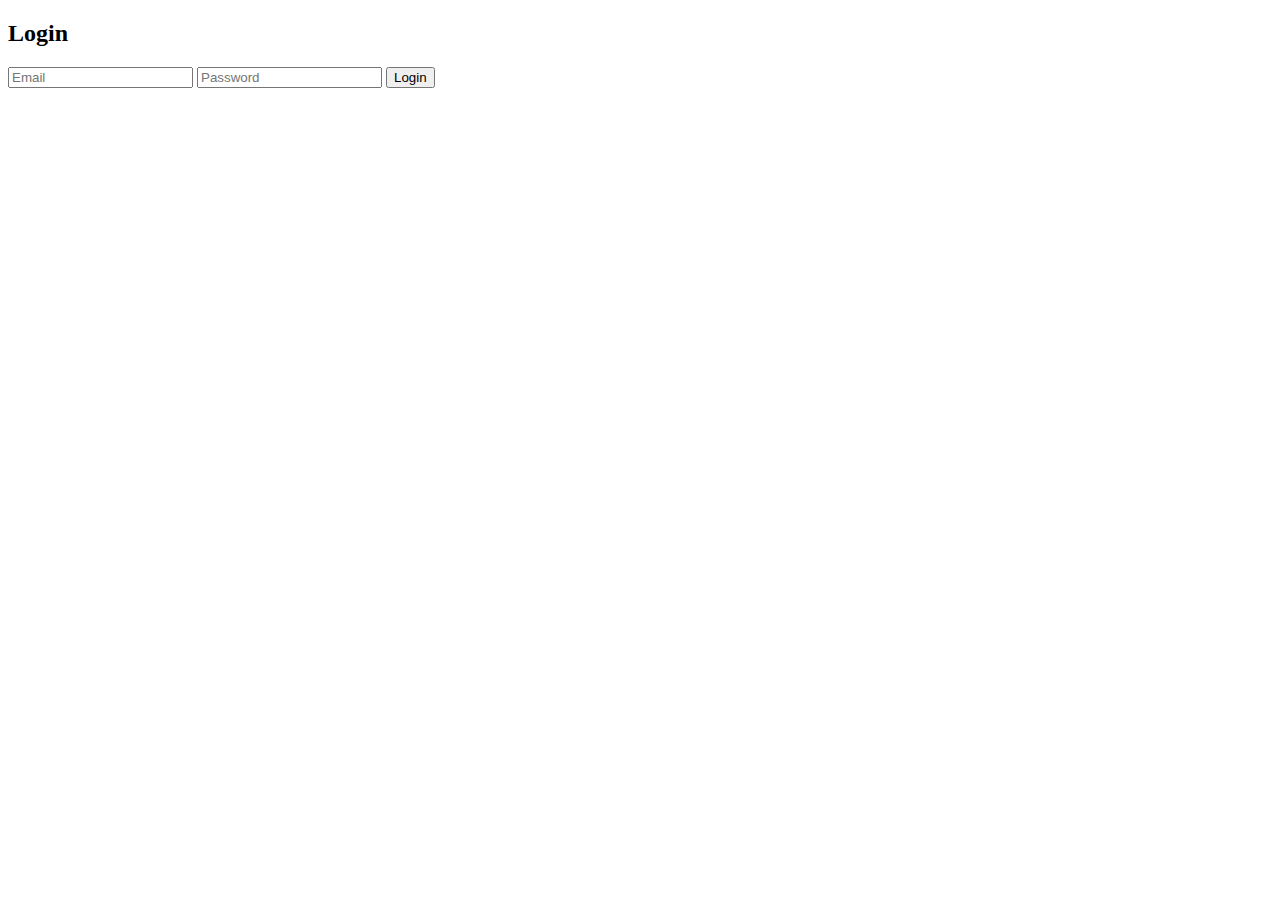
==== Index.Html @ 15a66473 "Create Index.Html" ====
<!DOCTYPE html>
<html lang="en">
<head>
    <meta charset="UTF-8">
    <meta name="viewport" content="width=device-width, initial-scale=1.0">
    <title>Login - Bookshelf</title>
    <link rel="stylesheet" href="styles.css">
</head>
<body>
    <div class="login-container">
        <h2>Login</h2>
        <!-- Login form -->
        <form id="login-form">
            <input type="email" id="email" placeholder="Email" required>
            <input type="password" id="password" placeholder="Password" required>
            <button type="submit">Login</button>
        </form>
    </div>
    <script src="script.js"></script>
</body>
</html>
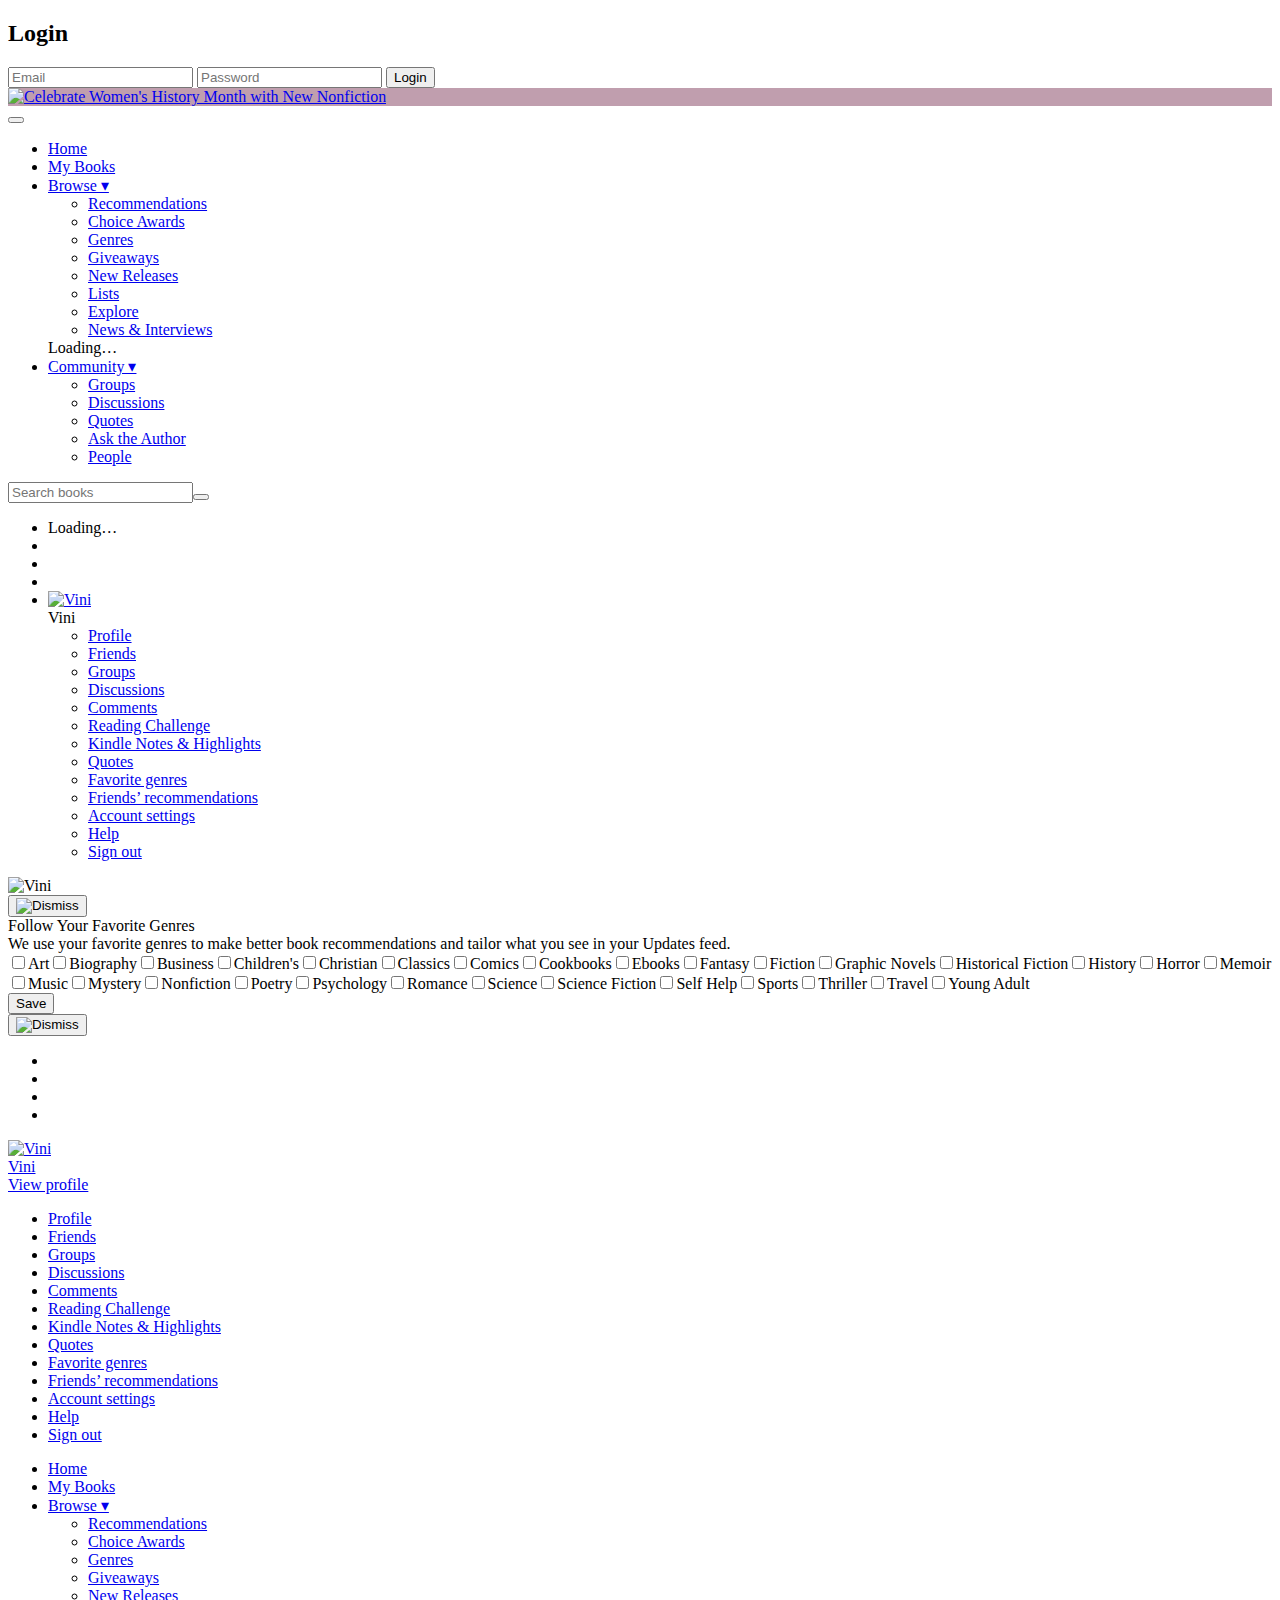
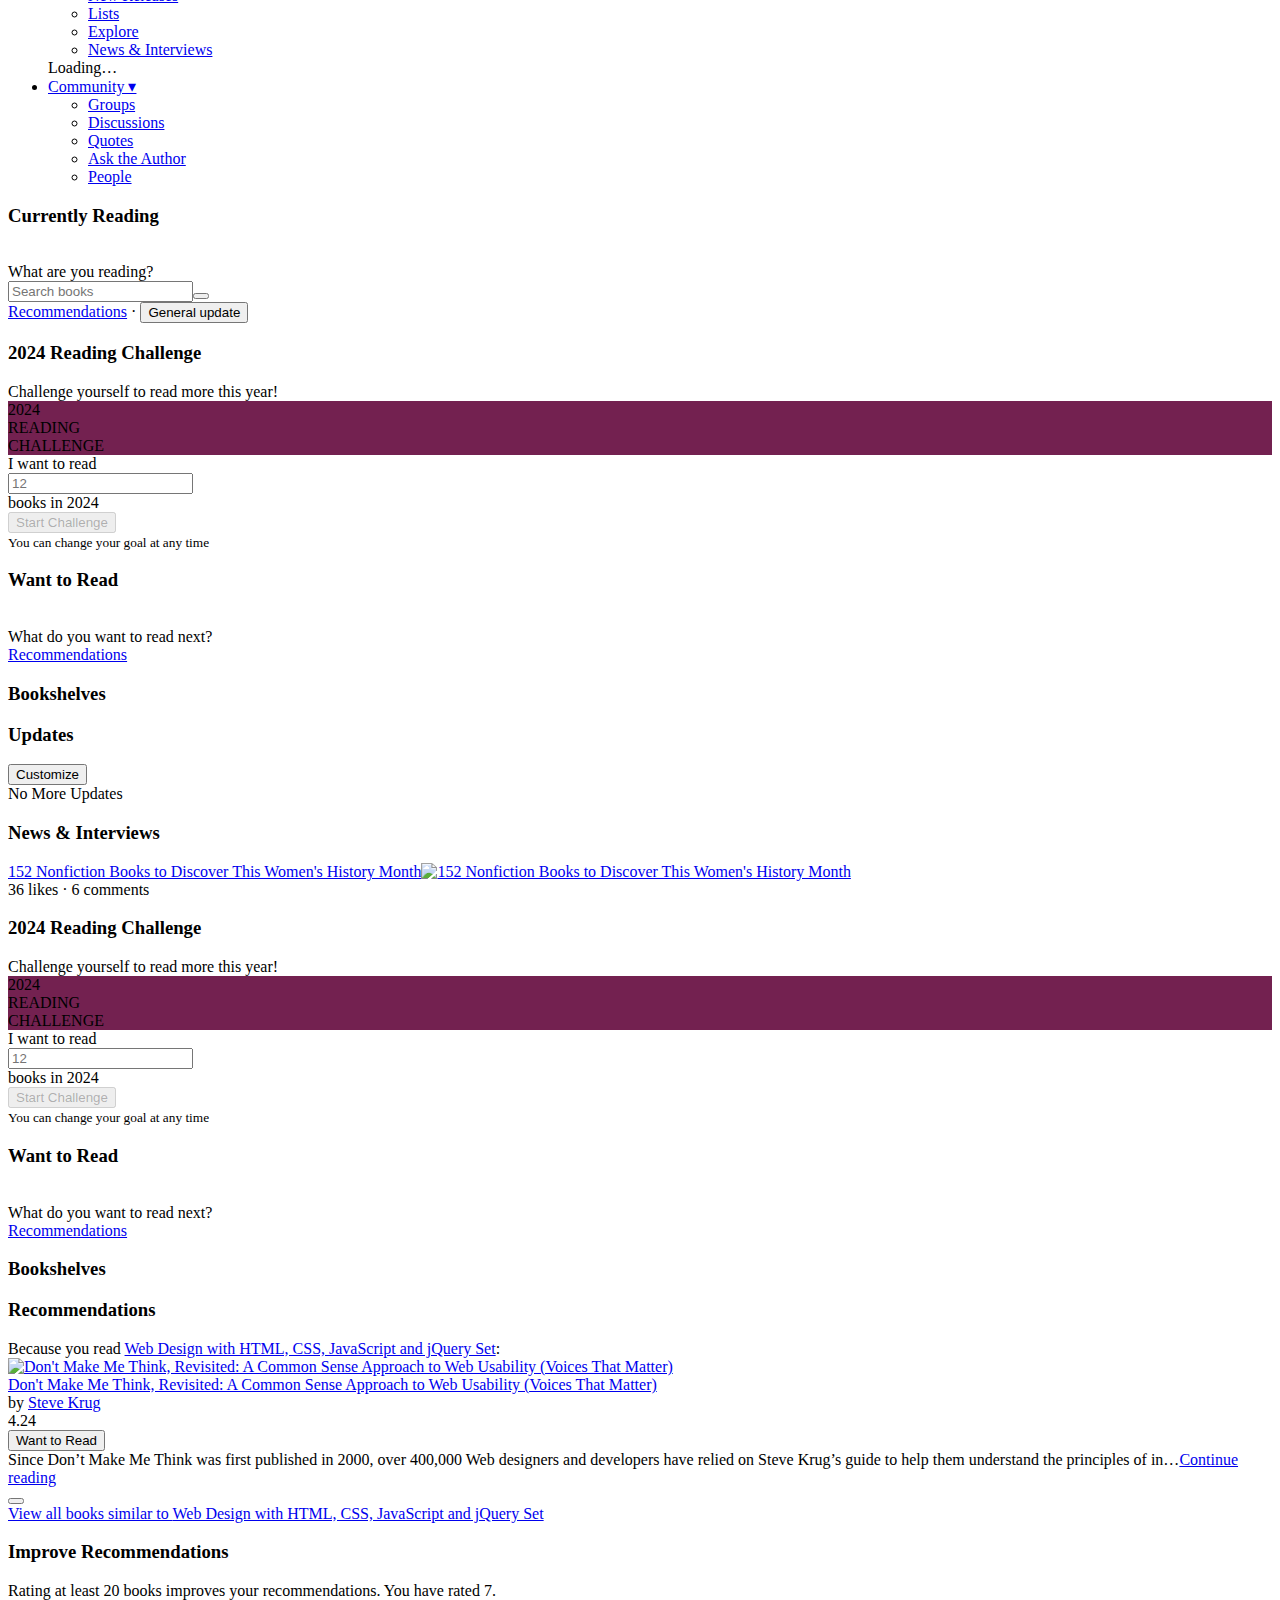
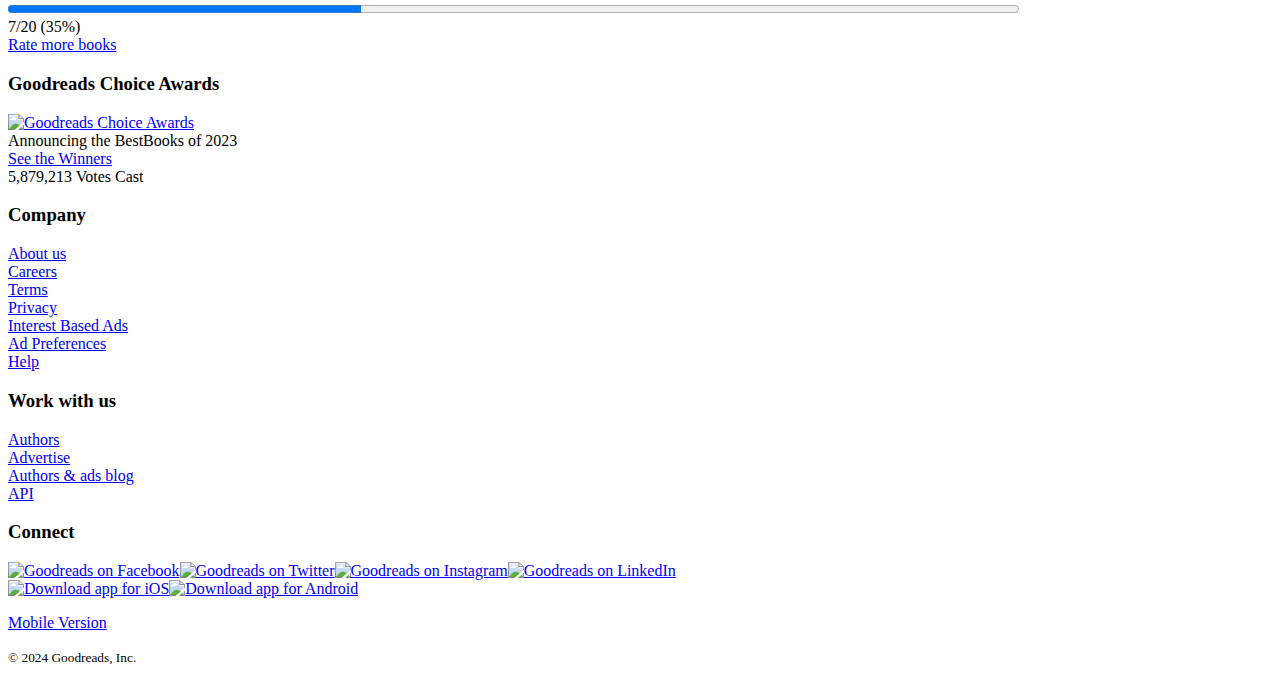
==== commit 7e9c37c7: "Update Index.Html" ====
--- a/Index.Html
+++ b/Index.Html
@@ -19,3 +19,333 @@
     <script src="script.js"></script>
 </body>
 </html>
+
+
+
+
+<!DOCTYPE html>
+<html class='desktop withSiteHeaderTopFullImage'>
+<script src="https://s.gr-assets.com/assets/fb_dep_form-e2e4a0d9dc062011458143c32b2d789b.js"></script>
+
+<head>
+<div id='bodycontainer' style=''>
+<div class='desktop withSiteHeaderTopFullImage'>
+<head>
+  <script type="text/javascript"> var ue_t0=window.ue_t0||+new Date();
+ </script>
+  <script type="text/javascript">
+    var ue_mid = "A1PQBFHBHS6YH1";
+    var ue_sn = "www.goodreads.com";
+    var ue_furl = "fls-na.amazon.com";
+    var ue_sid = "382-0935834-8857920";
+    var ue_id = "7FH5AQ498FB7NNYKZ3CP";
+
+    (function(e){var c=e;var a=c.ue||{};a.main_scope="mainscopecsm";a.q=[];a.t0=c.ue_t0||+new Date();a.d=g;function g(h){return +new Date()-(h?0:a.t0)}function d(h){return function(){a.q.push({n:h,a:arguments,t:a.d()})}}function b(m,l,h,j,i){var k={m:m,f:l,l:h,c:""+j,err:i,fromOnError:1,args:arguments};c.ueLogError(k);return false}b.skipTrace=1;e.onerror=b;function f(){c.uex("ld")}if(e.addEventListener){e.addEventListener("load",f,false)}else{if(e.attachEvent){e.attachEvent("onload",f)}}a.tag=d("tag");a.log=d("log");a.reset=d("rst");c.ue_csm=c;c.ue=a;c.ueLogError=d("err");c.ues=d("ues");c.uet=d("uet");c.uex=d("uex");c.uet("ue")})(window);(function(e,d){var a=e.ue||{};function c(g){if(!g){return}var f=d.head||d.getElementsByTagName("head")[0]||d.documentElement,h=d.createElement("script");h.async="async";h.src=g;f.insertBefore(h,f.firstChild)}function b(){var k=e.ue_cdn||"z-ecx.images-amazon.com",g=e.ue_cdns||"images-na.ssl-images-amazon.com",j="/images/G/01/csminstrumentation/",h=e.ue_file||"ue-full-11e51f253e8ad9d145f4ed644b40f692._V1_.js",f,i;if(h.indexOf("NSTRUMENTATION_FIL")>=0){return}if("ue_https" in e){f=e.ue_https}else{f=e.location&&e.location.protocol=="https:"?1:0}i=f?"https://":"http://";i+=f?g:k;i+=j;i+=h;c(i)}if(!e.ue_inline){if(a.loadUEFull){a.loadUEFull()}else{b()}}a.uels=c;e.ue=a})(window,document);
+
+    if (window.ue && window.ue.tag) { window.ue.tag('home:index:signed_in', ue.main_scope);window.ue.tag('home:index:signed_in:desktop', ue.main_scope); }
+  </script>
+
+<!-- * Copied from https://info.analytics.a2z.com/#/docs/data_collection/csa/onboard */ -->
+<script>
+  //<![CDATA[
+    !function(){function n(n,t){var r=i(n);return t&&(r=r("instance",t)),r}var r=[],c=0,i=function(t){return function(){var n=c++;return r.push([t,[].slice.call(arguments,0),n,{time:Date.now()}]),i(n)}};n._s=r,this.csa=n}();
+    
+    if (window.csa) {
+      window.csa("Config", {
+        "Application": "GoodreadsMonolith",
+        "Events.SushiEndpoint": "https://unagi.amazon.com/1/events/com.amazon.csm.csa.prod",
+        "Events.Namespace": "csa",
+        "CacheDetection.RequestID": "7FH5AQ498FB7NNYKZ3CP",
+        "ObfuscatedMarketplaceId": "A1PQBFHBHS6YH1"
+      });
+    
+      window.csa("Events")("setEntity", {
+        session: { id: "382-0935834-8857920" },
+        page: {requestId: "7FH5AQ498FB7NNYKZ3CP", meaningful: "interactive"}
+      });
+    }
+    
+    var e = document.createElement("script"); e.src = "https://m.media-amazon.com/images/I/41mrkPcyPwL.js"; document.head.appendChild(e);
+  //]]>
+</script>
+
+<title>Recent updates | Goodreads</title>
+
+<meta content='telephone=no' name='format-detection'>
+
+
+<link rel="stylesheet" media="screen" href="https://s.gr-assets.com/assets/gr/application-6c6687c238eec5f61517f6336aa7077d.css" />
+
+<script src="https://s.gr-assets.com/assets/react_client_side/sprockets_dependencies-482e32d54082f6329777e460d3d050b7.js" defer="defer"></script>
+<script src="https://s.gr-assets.com/assets/react_client_side/external_dependencies-2e2b90fafc.js" defer="defer"></script>
+<script src="https://s.gr-assets.com/assets/react_client_side/home-4258b24e86.js" defer="defer"></script>
+
+
+
+<script src="https://s.gr-assets.com/assets/webfontloader-b4c655e7cda84eb33da89e500feedc0c.js"></script>
+<script>
+//<![CDATA[
+
+  WebFont.load({
+    classes: false,
+    custom: {
+      families: ["Lato:n4,n7,i4", "Merriweather:n4,n7,i4"],
+      urls: ["https://s.gr-assets.com/assets/gr/fonts-e256f84093cc13b27f5b82343398031a.css"]
+    }
+  });
+
+//]]>
+</script>
+<script>
+  //<![CDATA[
+    var gptAdSlots = gptAdSlots || [];
+    var googletag = googletag || {};
+    googletag.cmd = googletag.cmd || [];
+    (function() {
+      var gads = document.createElement("script");
+      gads.async = true;
+      gads.type = "text/javascript";
+      var useSSL = "https:" == document.location.protocol;
+      gads.src = (useSSL ? "https:" : "http:") +
+      "//securepubads.g.doubleclick.net/tag/js/gpt.js";
+      var node = document.getElementsByTagName("script")[0];
+      node.parentNode.insertBefore(gads, node);
+    })();
+    // page settings
+  //]]>
+</script>
+<script>
+  //<![CDATA[
+    googletag.cmd.push(function() {
+      googletag.pubads().setTargeting("sid", "osid.814b8322df268ad3ce9d1eea6d2ca8d3");
+    googletag.pubads().setTargeting("grsession", "osid.814b8322df268ad3ce9d1eea6d2ca8d3");
+    googletag.pubads().setTargeting("surface", "desktop");
+    googletag.pubads().setTargeting("signedin", "true");
+    googletag.pubads().setTargeting("gr_author", "false");
+    googletag.pubads().setTargeting("genres", ["127"]);
+    googletag.pubads().setTargeting("Gender", "null");
+    googletag.pubads().setTargeting("Age", "null");
+      googletag.pubads().enableAsyncRendering();
+      googletag.pubads().enableSingleRequest();
+      googletag.pubads().collapseEmptyDivs(true);
+      googletag.pubads().disableInitialLoad();
+      googletag.enableServices();
+    });
+  //]]>
+</script>
+<script>
+  //<![CDATA[
+    ! function(a9, a, p, s, t, A, g) {
+      if (a[a9]) return;
+    
+      function q(c, r) {
+        a[a9]._Q.push([c, r])
+      }
+      a[a9] = {
+      init: function() {
+        q("i", arguments)
+      },
+      fetchBids: function() {
+        q("f", arguments)
+      },
+      setDisplayBids: function() {},
+        _Q: []
+      };
+      A = p.createElement(s);
+      A.async = !0;
+      A.src = t;
+      g = p.getElementsByTagName(s)[0];
+      g.parentNode.insertBefore(A, g)
+    }("apstag", window, document, "script", "//c.amazon-adsystem.com/aax2/apstag.js");
+    
+    apstag.init({
+      pubID: '3211', adServer: 'googletag', bidTimeout: 4e3, deals: true, params: { aps_privacy: '1YN' }
+    });
+  //]]>
+</script>
+
+
+<meta name="csrf-param" content="authenticity_token" />
+<meta name="csrf-token" content="w1RREIDLbuoS7CtTY0/rWAttTm10JzHECq+BuPtUPgO8sZmw5VLFowdwni04AvAtFM1lVQ+U3RE9Fbn5DI5qwg==" />
+
+<link href='https://www.goodreads.com/home/index_rss/176035489?key=YxBcoaxSD39Y6nZEW7gXXk93G4qgDI4GMaq_qWSyw9ruJ48F' rel='alternate' title='Goodreads' type='application/atom+xml'>
+</head>
+
+<body class='gr-homePageBody'>
+<div data-react-class="ReactComponents.StoresInitializer" data-react-props="{}"><noscript data-reactid=".1voxu1s6te8" data-react-checksum="-1162800792"></noscript></div>
+
+<script>
+  //<![CDATA[
+    var initializeGrfb = function() {
+      $grfb.initialize({
+        appId: "2415071772"
+      });
+    };
+    if (typeof $grfb !== "undefined") {
+      initializeGrfb();
+    } else {
+      window.addEventListener("DOMContentLoaded", function() {
+        if (typeof $grfb !== "undefined") {
+          initializeGrfb();
+        }
+      });
+    }
+  //]]>
+</script>
+
+<script>
+  //<![CDATA[
+    function loadScript(url, callback) {
+      var script = document.createElement("script");
+      script.type = "text/javascript";
+    
+      if (script.readyState) {  //Internet Explorer
+          script.onreadystatechange = function() {
+            if (script.readyState == "loaded" ||
+                    script.readyState == "complete") {
+              script.onreadystatechange = null;
+              callback();
+            }
+          };
+      } else {  //Other browsers
+        script.onload = function() {
+          callback();
+        };
+      }
+    
+      script.src = url;
+      document.getElementsByTagName("head")[0].appendChild(script);
+    }
+    
+    function initAppleId() {
+      AppleID.auth.init({
+        clientId : 'com.goodreads.app', 
+        scope : 'name email',
+        redirectURI: 'https://www.goodreads.com/apple_users/sign_in_with_apple_web',
+        state: 'apple_oauth_state_465333b5-d25b-464a-9f9d-7031ba35bd50'
+      });
+    }
+    
+    var initializeSiwa = function() {
+      var APPLE_SIGN_IN_JS_URL =  "https://appleid.cdn-apple.com/appleauth/static/jsapi/appleid/1/en_US/appleid.auth.js"
+      loadScript(APPLE_SIGN_IN_JS_URL, initAppleId);
+    };
+    if (typeof AppleID !== "undefined") {
+      initAppleId();
+    } else {
+      initializeSiwa();
+    }
+  //]]>
+</script>
+
+<div class='siteHeader'>
+<div data-react-class="ReactComponents.HeaderStoreConnector" data-react-props="{&quot;myBooksUrl&quot;:&quot;/review/list/176035489?ref=nav_mybooks&quot;,&quot;browseUrl&quot;:&quot;/book?ref=nav_brws&quot;,&quot;recommendationsUrl&quot;:&quot;/recommendations?ref=nav_brws_recs&quot;,&quot;choiceAwardsUrl&quot;:&quot;/choiceawards?ref=nav_brws_gca&quot;,&quot;genresIndexUrl&quot;:&quot;/genres?ref=nav_brws_genres&quot;,&quot;giveawayUrl&quot;:&quot;/giveaway?ref=nav_brws_giveaways&quot;,&quot;exploreUrl&quot;:&quot;/book?ref=nav_brws_explore&quot;,&quot;homeUrl&quot;:&quot;/?ref=nav_home&quot;,&quot;listUrl&quot;:&quot;/list?ref=nav_brws_lists&quot;,&quot;newsUrl&quot;:&quot;/news?ref=nav_brws_news&quot;,&quot;communityUrl&quot;:&quot;/group?ref=nav_comm&quot;,&quot;groupsUrl&quot;:&quot;/group?ref=nav_comm_groups&quot;,&quot;quotesUrl&quot;:&quot;/quotes?ref=nav_comm_quotes&quot;,&quot;featuredAskAuthorUrl&quot;:&quot;/ask_the_author?ref=nav_comm_askauthor&quot;,&quot;autocompleteUrl&quot;:&quot;/book/auto_complete&quot;,&quot;defaultLogoActionUrl&quot;:&quot;/&quot;,&quot;topFullImage&quot;:{&quot;clickthroughUrl&quot;:&quot;https://www.goodreads.com/blog/show/2739-152-nonfiction-books-to-discover-this-women-s-history-month?ref=WHM2024_eb&quot;,&quot;altText&quot;:&quot;Celebrate Women&#39;s History Month with New Nonfiction&quot;,&quot;backgroundColor&quot;:&quot;#C09EAE&quot;,&quot;xs&quot;:{&quot;1x&quot;:&quot;https://i.gr-assets.com/images/S/compressed.photo.goodreads.com/siteheaderbannerimages/1708042939i/379.jpg&quot;,&quot;2x&quot;:&quot;https://i.gr-assets.com/images/S/compressed.photo.goodreads.com/siteheaderbannerimages/1708042944i/380.jpg&quot;},&quot;md&quot;:{&quot;1x&quot;:&quot;https://i.gr-assets.com/images/S/compressed.photo.goodreads.com/siteheaderbannerimages/1708042927i/377.jpg&quot;,&quot;2x&quot;:&quot;https://i.gr-assets.com/images/S/compressed.photo.goodreads.com/siteheaderbannerimages/1708042933i/378.jpg&quot;}},&quot;logo&quot;:{&quot;clickthroughUrl&quot;:&quot;/&quot;,&quot;altText&quot;:&quot;Goodreads Home&quot;},&quot;searchPath&quot;:&quot;/search&quot;,&quot;newReleasesUrl&quot;:&quot;/new_releases?ref=nav_brws_newrels&quot;,&quot;profileEditUrl&quot;:&quot;/user/edit?ref=nav_profile_settings&quot;,&quot;myQuotesUrl&quot;:&quot;/quotes/list?ref=nav_profile_quotes&quot;,&quot;commentsUrl&quot;:&quot;/comment/list/176035489-vini?ref=nav_profile_comment&quot;,&quot;editFavGenresUrl&quot;:&quot;/user/edit_fav_genres?ref=nav_profile_favgenre\u0026return_url=%2F&quot;,&quot;messageIconUrl&quot;:&quot;/message/inbox?ref=nav_my_messages&quot;,&quot;peopleUrl&quot;:&quot;/user/best_reviewers?ref=nav_comm_people&quot;,&quot;discussionsUrl&quot;:&quot;/topic?ref=nav_comm_discuss&quot;,&quot;notificationIconUrl&quot;:&quot;/notifications?ref=nav_my_notifs&quot;,&quot;friendIconUrl&quot;:&quot;/friend?ref=nav_my_friends&quot;,&quot;myFriendsUrl&quot;:&quot;/friend?ref=nav_profile_friends&quot;,&quot;myRecsUrl&quot;:&quot;/recommendations/to_me?ref=nav_profile_friendrec&quot;,&quot;myGroupsUrl&quot;:&quot;/group/list/176035489-vini?ref=nav_profile_groups&quot;,&quot;helpUrl&quot;:&quot;/help?action_type=help_nav_bar\u0026ref=nav_profile_help&quot;,&quot;signOutUrl&quot;:&quot;/user/sign_out?ref=nav_profile_signout&quot;,&quot;readingNotesUrl&quot;:&quot;/notes?ref=nav_profile_knh&quot;,&quot;myReadingChallengeUrl&quot;:&quot;https://www.goodreads.com/challenges/11634?ref=nav_profile_rc&quot;,&quot;deployServices&quot;:[],&quot;defaultLogoAltText&quot;:&quot;Goodreads Home&quot;,&quot;mobviousDeviceType&quot;:&quot;desktop&quot;}"><header data-reactid=".o6ln7hb81c" data-react-checksum="1868049871"><div class="siteHeader__topFullImageContainer" style="background-color:#C09EAE;" data-reactid=".o6ln7hb81c.0"><a class="siteHeader__topFullImageLink" href="https://www.goodreads.com/blog/show/2739-152-nonfiction-books-to-discover-this-women-s-history-month?ref=WHM2024_eb" data-reactid=".o6ln7hb81c.0.0"><picture data-reactid=".o6ln7hb81c.0.0.0"><source media="(min-width: 768px)" srcset="https://i.gr-assets.com/images/S/compressed.photo.goodreads.com/siteheaderbannerimages/1708042927i/377.jpg 1x, https://i.gr-assets.com/images/S/compressed.photo.goodreads.com/siteheaderbannerimages/1708042933i/378.jpg 2x" data-reactid=".o6ln7hb81c.0.0.0.0"/><img alt="Celebrate Women&#x27;s History Month with New Nonfiction" class="siteHeader__topFullImage" src="https://i.gr-assets.com/images/S/compressed.photo.goodreads.com/siteheaderbannerimages/1708042939i/379.jpg" srcset="https://i.gr-assets.com/images/S/compressed.photo.goodreads.com/siteheaderbannerimages/1708042944i/380.jpg 2x" data-reactid=".o6ln7hb81c.0.0.0.1"/></picture></a></div><div class="siteHeader__topLine gr-box gr-box--withShadow" data-reactid=".o6ln7hb81c.1"><div class="siteHeader__contents" data-reactid=".o6ln7hb81c.1.0"><div class="siteHeader__topLevelItem siteHeader__topLevelItem--searchIcon" data-reactid=".o6ln7hb81c.1.0.0"><button class="siteHeader__searchIcon gr-iconButton" aria-label="Toggle search" type="button" data-ux-click="true" data-reactid=".o6ln7hb81c.1.0.0.0"></button></div><a href="/" class="siteHeader__logo" aria-label="Goodreads Home" title="Goodreads Home" data-reactid=".o6ln7hb81c.1.0.1"></a><nav class="siteHeader__primaryNavInline" data-reactid=".o6ln7hb81c.1.0.2"><ul role="menu" class="siteHeader__menuList" data-reactid=".o6ln7hb81c.1.0.2.0"><li class="siteHeader__topLevelItem siteHeader__topLevelItem--home" data-reactid=".o6ln7hb81c.1.0.2.0.0"><a href="/?ref=nav_home" class="siteHeader__topLevelLink" data-reactid=".o6ln7hb81c.1.0.2.0.0.0">Home</a></li><li class="siteHeader__topLevelItem" data-reactid=".o6ln7hb81c.1.0.2.0.1"><a href="/review/list/176035489?ref=nav_mybooks" class="siteHeader__topLevelLink" data-reactid=".o6ln7hb81c.1.0.2.0.1.0">My Books</a></li><li class="siteHeader__topLevelItem" data-reactid=".o6ln7hb81c.1.0.2.0.2"><div class="primaryNavMenu primaryNavMenu--siteHeaderBrowseMenu ignore-react-onclickoutside" data-reactid=".o6ln7hb81c.1.0.2.0.2.0"><a class="primaryNavMenu__trigger primaryNavMenu__trigger--siteHeaderBrowseMenu" href="/book?ref=nav_brws" role="button" aria-haspopup="true" aria-expanded="false" data-ux-click="true" data-reactid=".o6ln7hb81c.1.0.2.0.2.0.0"><span data-reactid=".o6ln7hb81c.1.0.2.0.2.0.0.0">Browse ▾</span></a><div class="primaryNavMenu__menu gr-box gr-box--withShadowLarge" role="menu" data-reactid=".o6ln7hb81c.1.0.2.0.2.0.1"><div class="siteHeader__browseMenuDropdown" data-reactid=".o6ln7hb81c.1.0.2.0.2.0.1.0"><ul class="siteHeader__subNav" data-reactid=".o6ln7hb81c.1.0.2.0.2.0.1.0.0"><li role="menuitem Recommendations" class="menuLink" aria-label="Recommendations" data-reactid=".o6ln7hb81c.1.0.2.0.2.0.1.0.0.0"><a href="/recommendations?ref=nav_brws_recs" class="siteHeader__subNavLink" data-reactid=".o6ln7hb81c.1.0.2.0.2.0.1.0.0.0.0">Recommendations</a></li><li role="menuitem Choice Awards" class="menuLink" aria-label="Choice Awards" data-reactid=".o6ln7hb81c.1.0.2.0.2.0.1.0.0.1"><a href="/choiceawards?ref=nav_brws_gca" class="siteHeader__subNavLink" data-reactid=".o6ln7hb81c.1.0.2.0.2.0.1.0.0.1.0">Choice Awards</a></li><li role="menuitem Genres" class="menuLink" aria-label="Genres" data-reactid=".o6ln7hb81c.1.0.2.0.2.0.1.0.0.2"><a href="/genres?ref=nav_brws_genres" class="siteHeader__subNavLink siteHeader__subNavLink--genresIndex" data-reactid=".o6ln7hb81c.1.0.2.0.2.0.1.0.0.2.0">Genres</a></li><li role="menuitem Giveaways" class="menuLink" aria-label="Giveaways" data-reactid=".o6ln7hb81c.1.0.2.0.2.0.1.0.0.3"><a href="/giveaway?ref=nav_brws_giveaways" class="siteHeader__subNavLink" data-reactid=".o6ln7hb81c.1.0.2.0.2.0.1.0.0.3.0">Giveaways</a></li><li role="menuitem New Releases" class="menuLink" aria-label="New Releases" data-reactid=".o6ln7hb81c.1.0.2.0.2.0.1.0.0.4"><a href="/new_releases?ref=nav_brws_newrels" class="siteHeader__subNavLink" data-reactid=".o6ln7hb81c.1.0.2.0.2.0.1.0.0.4.0">New Releases</a></li><li role="menuitem Lists" class="menuLink" aria-label="Lists" data-reactid=".o6ln7hb81c.1.0.2.0.2.0.1.0.0.5"><a href="/list?ref=nav_brws_lists" class="siteHeader__subNavLink" data-reactid=".o6ln7hb81c.1.0.2.0.2.0.1.0.0.5.0">Lists</a></li><li role="menuitem Explore" class="menuLink" aria-label="Explore" data-reactid=".o6ln7hb81c.1.0.2.0.2.0.1.0.0.6"><a href="/book?ref=nav_brws_explore" class="siteHeader__subNavLink" data-reactid=".o6ln7hb81c.1.0.2.0.2.0.1.0.0.6.0">Explore</a></li><li role="menuitem News &amp; Interviews" class="menuLink" aria-label="News &amp; Interviews" data-reactid=".o6ln7hb81c.1.0.2.0.2.0.1.0.0.7"><a href="/news?ref=nav_brws_news" class="siteHeader__subNavLink" data-reactid=".o6ln7hb81c.1.0.2.0.2.0.1.0.0.7.0">News &amp; Interviews</a></li></ul><div class="siteHeader__spotlight siteHeader__spotlight--browseMenu" data-reactid=".o6ln7hb81c.1.0.2.0.2.0.1.0.1"><div class="featuredGenres featuredGenres--sparse" data-reactid=".o6ln7hb81c.1.0.2.0.2.0.1.0.1.0"><div class="spinnerContainer" data-reactid=".o6ln7hb81c.1.0.2.0.2.0.1.0.1.0.0"><div class="spinner" data-reactid=".o6ln7hb81c.1.0.2.0.2.0.1.0.1.0.0.0"><div class="spinner__mask" data-reactid=".o6ln7hb81c.1.0.2.0.2.0.1.0.1.0.0.0.0"><div class="spinner__maskedCircle" data-reactid=".o6ln7hb81c.1.0.2.0.2.0.1.0.1.0.0.0.0.0"></div></div></div><div class="spinnerFallbackText" data-reactid=".o6ln7hb81c.1.0.2.0.2.0.1.0.1.0.0.1">Loading…</div></div></div></div></div></div></div></li><li class="siteHeader__topLevelItem siteHeader__topLevelItem--community" data-reactid=".o6ln7hb81c.1.0.2.0.3"><div class="primaryNavMenu ignore-react-onclickoutside" data-reactid=".o6ln7hb81c.1.0.2.0.3.0"><a class="primaryNavMenu__trigger" href="/group?ref=nav_comm" role="button" aria-haspopup="true" aria-expanded="false" data-ux-click="true" data-reactid=".o6ln7hb81c.1.0.2.0.3.0.0"><span data-reactid=".o6ln7hb81c.1.0.2.0.3.0.0.0">Community ▾</span></a><div class="primaryNavMenu__menu gr-box gr-box--withShadowLarge" role="menu" data-reactid=".o6ln7hb81c.1.0.2.0.3.0.1"><ul class="siteHeader__subNav" data-reactid=".o6ln7hb81c.1.0.2.0.3.0.1.0"><li role="menuitem Groups" class="menuLink" aria-label="Groups" data-reactid=".o6ln7hb81c.1.0.2.0.3.0.1.0.0"><a href="/group?ref=nav_comm_groups" class="siteHeader__subNavLink" data-reactid=".o6ln7hb81c.1.0.2.0.3.0.1.0.0.0">Groups</a></li><li role="menuitem Discussions" class="menuLink" aria-label="Discussions" data-reactid=".o6ln7hb81c.1.0.2.0.3.0.1.0.1"><a href="/topic?ref=nav_comm_discuss" class="siteHeader__subNavLink" data-reactid=".o6ln7hb81c.1.0.2.0.3.0.1.0.1.0">Discussions</a></li><li role="menuitem Quotes" class="menuLink" aria-label="Quotes" data-reactid=".o6ln7hb81c.1.0.2.0.3.0.1.0.2"><a href="/quotes?ref=nav_comm_quotes" class="siteHeader__subNavLink" data-reactid=".o6ln7hb81c.1.0.2.0.3.0.1.0.2.0">Quotes</a></li><li role="menuitem Ask the Author" class="menuLink" aria-label="Ask the Author" data-reactid=".o6ln7hb81c.1.0.2.0.3.0.1.0.3"><a href="/ask_the_author?ref=nav_comm_askauthor" class="siteHeader__subNavLink" data-reactid=".o6ln7hb81c.1.0.2.0.3.0.1.0.3.0">Ask the Author</a></li><li role="menuitem People" class="menuLink" aria-label="People" data-reactid=".o6ln7hb81c.1.0.2.0.3.0.1.0.4"><a href="/user/best_reviewers?ref=nav_comm_people" class="siteHeader__subNavLink" data-reactid=".o6ln7hb81c.1.0.2.0.3.0.1.0.4.0">People</a></li></ul></div></div></li></ul></nav><div accept-charset="UTF-8" class="searchBox searchBox--navbar" data-reactid=".o6ln7hb81c.1.0.3"><form autocomplete="off" action="/search" class="searchBox__form" role="search" aria-label="Search for books to add to your shelves" data-reactid=".o6ln7hb81c.1.0.3.0"><input class="searchBox__input searchBox__input--navbar" autocomplete="off" name="q" type="text" placeholder="Search books" aria-label="Search books" aria-controls="searchResults" data-reactid=".o6ln7hb81c.1.0.3.0.0"/><input type="hidden" name="qid" value="" data-reactid=".o6ln7hb81c.1.0.3.0.1"/><button type="submit" class="searchBox__icon--magnifyingGlass gr-iconButton searchBox__icon searchBox__icon--navbar" aria-label="Search" data-reactid=".o6ln7hb81c.1.0.3.0.2"></button></form></div><div class="siteHeader__personal" data-reactid=".o6ln7hb81c.1.0.4"><ul class="personalNav" data-reactid=".o6ln7hb81c.1.0.4.0"><li class="personalNav__listItem" data-reactid=".o6ln7hb81c.1.0.4.0.0"><div data-reactid=".o6ln7hb81c.1.0.4.0.0.0"><div class="dropdown dropdown--notifications" data-reactid=".o6ln7hb81c.1.0.4.0.0.0.0"><a class="dropdown__trigger dropdown__trigger--notifications dropdown__trigger--personalNav" href="/notifications?ref=nav_my_notifs" role="button" aria-haspopup="true" aria-expanded="false" title="Notifications" data-ux-click="true" data-reactid=".o6ln7hb81c.1.0.4.0.0.0.0.0"><span class="headerPersonalNav__icon
+                       headerPersonalNav__icon--notifications" aria-label="Notifications" data-reactid=".o6ln7hb81c.1.0.4.0.0.0.0.0.0"></span></a><div class="dropdown__menu dropdown__menu--notifications gr-box gr-box--withShadowLarge" role="menu" data-reactid=".o6ln7hb81c.1.0.4.0.0.0.0.1"><div class="dropdown__container
+                        gr-notifications
+                        gr-notifications--sparse" data-reactid=".o6ln7hb81c.1.0.4.0.0.0.0.1.0"><div class="spinnerContainer" data-reactid=".o6ln7hb81c.1.0.4.0.0.0.0.1.0.0"><div class="spinner" data-reactid=".o6ln7hb81c.1.0.4.0.0.0.0.1.0.0.0"><div class="spinner__mask" data-reactid=".o6ln7hb81c.1.0.4.0.0.0.0.1.0.0.0.0"><div class="spinner__maskedCircle" data-reactid=".o6ln7hb81c.1.0.4.0.0.0.0.1.0.0.0.0.0"></div></div></div><div class="spinnerFallbackText" data-reactid=".o6ln7hb81c.1.0.4.0.0.0.0.1.0.0.1">Loading…</div></div></div></div></div></div></li><li class="personalNav__listItem" data-reactid=".o6ln7hb81c.1.0.4.0.1"><a href="/topic?ref=nav_bar_discussions_pane_discussion&amp;discussion_filter=groups" title="My group discussions" class="headerPersonalNav" data-reactid=".o6ln7hb81c.1.0.4.0.1.0"><span class="headerPersonalNav__icon headerPersonalNav__icon--discussions" aria-label="My group discussions" data-reactid=".o6ln7hb81c.1.0.4.0.1.0.0"></span></a></li><li class="personalNav__listItem" data-reactid=".o6ln7hb81c.1.0.4.0.2"><a href="/message/inbox?ref=nav_my_messages" title="Messages" class="headerPersonalNav" data-reactid=".o6ln7hb81c.1.0.4.0.2.0"><span class="headerPersonalNav__icon headerPersonalNav__icon--inbox" aria-label="Inbox" data-reactid=".o6ln7hb81c.1.0.4.0.2.0.0"></span></a></li><li class="personalNav__listItem" data-reactid=".o6ln7hb81c.1.0.4.0.3"><a href="/friend?ref=nav_my_friends" title="Friends" class="headerPersonalNav" data-reactid=".o6ln7hb81c.1.0.4.0.3.0"><span class="headerPersonalNav__icon headerPersonalNav__icon--friendRequests" aria-label="Friend Requests" data-reactid=".o6ln7hb81c.1.0.4.0.3.0.0"></span></a></li><li class="personalNav__listItem" data-reactid=".o6ln7hb81c.1.0.4.0.4"><div class="dropdown dropdown--profileMenu" data-reactid=".o6ln7hb81c.1.0.4.0.4.0"><a class="dropdown__trigger dropdown__trigger--profileMenu dropdown__trigger--personalNav" href="/user/show/176035489-vini" role="button" aria-haspopup="true" aria-expanded="false" data-ux-click="true" data-reactid=".o6ln7hb81c.1.0.4.0.4.0.0"><span class="headerPersonalNav__icon" data-reactid=".o6ln7hb81c.1.0.4.0.4.0.0.0"><img class="circularIcon circularIcon--border" src="https://s.gr-assets.com/assets/nophoto/user/u_60x60-267f0ca0ea48fd3acfd44b95afa64f01.png" alt="Vini" data-reactid=".o6ln7hb81c.1.0.4.0.4.0.0.0.1"/></span></a><div class="dropdown__menu dropdown__menu--profileMenu gr-box gr-box--withShadowLarge" role="menu" data-reactid=".o6ln7hb81c.1.0.4.0.4.0.1"><div class="siteHeader__subNav siteHeader__subNav--profile gr-box gr-box--withShadowLarge" data-reactid=".o6ln7hb81c.1.0.4.0.4.0.1.0"><span class="siteHeader__subNavLink gr-h3 gr-h3--noMargin" data-reactid=".o6ln7hb81c.1.0.4.0.4.0.1.0.0"><span data-reactid=".o6ln7hb81c.1.0.4.0.4.0.1.0.0.0"> </span><span data-reactid=".o6ln7hb81c.1.0.4.0.4.0.1.0.0.1">Vini</span><span data-reactid=".o6ln7hb81c.1.0.4.0.4.0.1.0.0.2"> </span></span><ul data-reactid=".o6ln7hb81c.1.0.4.0.4.0.1.0.1"><li role="menuitem Profile" class="menuLink" aria-label="Profile" data-reactid=".o6ln7hb81c.1.0.4.0.4.0.1.0.1.0"><span data-reactid=".o6ln7hb81c.1.0.4.0.4.0.1.0.1.0.0"><a href="/user/show/176035489-vini" class="siteHeader__subNavLink" data-reactid=".o6ln7hb81c.1.0.4.0.4.0.1.0.1.0.0.0">Profile</a></span></li><li role="menuitem Friends" class="menuLink" aria-label="Friends" data-reactid=".o6ln7hb81c.1.0.4.0.4.0.1.0.1.3"><a href="/friend?ref=nav_profile_friends" class="siteHeader__subNavLink" data-reactid=".o6ln7hb81c.1.0.4.0.4.0.1.0.1.3.0">Friends</a></li><li role="menuitem Groups" class="menuLink" aria-label="Groups" data-reactid=".o6ln7hb81c.1.0.4.0.4.0.1.0.1.4"><span data-reactid=".o6ln7hb81c.1.0.4.0.4.0.1.0.1.4.0"><a href="/group/list/176035489-vini?ref=nav_profile_groups" class="siteHeader__subNavLink" data-reactid=".o6ln7hb81c.1.0.4.0.4.0.1.0.1.4.0.0"><span data-reactid=".o6ln7hb81c.1.0.4.0.4.0.1.0.1.4.0.0.0">Groups</span></a></span></li><li role="menuitem Discussions" class="menuLink" aria-label="Discussions" data-reactid=".o6ln7hb81c.1.0.4.0.4.0.1.0.1.5"><a href="/topic?ref=nav_comm_discuss" class="siteHeader__subNavLink" data-reactid=".o6ln7hb81c.1.0.4.0.4.0.1.0.1.5.0">Discussions</a></li><li role="menuitem Comments" class="menuLink" aria-label="Comments" data-reactid=".o6ln7hb81c.1.0.4.0.4.0.1.0.1.6"><a href="/comment/list/176035489-vini?ref=nav_profile_comment" class="siteHeader__subNavLink" data-reactid=".o6ln7hb81c.1.0.4.0.4.0.1.0.1.6.0">Comments</a></li><li role="menuitem Reading Challenge" class="menuLink" aria-label="Reading Challenge" data-reactid=".o6ln7hb81c.1.0.4.0.4.0.1.0.1.7"><a href="https://www.goodreads.com/challenges/11634?ref=nav_profile_rc" class="siteHeader__subNavLink" data-reactid=".o6ln7hb81c.1.0.4.0.4.0.1.0.1.7.0">Reading Challenge</a></li><li role="menuitem Kindle Notes &amp; Highlights" class="menuLink" aria-label="Kindle Notes &amp; Highlights" data-reactid=".o6ln7hb81c.1.0.4.0.4.0.1.0.1.8"><a href="/notes?ref=nav_profile_knh" class="siteHeader__subNavLink" data-reactid=".o6ln7hb81c.1.0.4.0.4.0.1.0.1.8.0">Kindle Notes &amp; Highlights</a></li><li role="menuitem Quotes" class="menuLink" aria-label="Quotes" data-reactid=".o6ln7hb81c.1.0.4.0.4.0.1.0.1.9"><a href="/quotes/list?ref=nav_profile_quotes" class="siteHeader__subNavLink" data-reactid=".o6ln7hb81c.1.0.4.0.4.0.1.0.1.9.0">Quotes</a></li><li role="menuitem Favorite genres" class="menuLink" aria-label="Favorite genres" data-reactid=".o6ln7hb81c.1.0.4.0.4.0.1.0.1.a"><a href="/user/edit_fav_genres?ref=nav_profile_favgenre&amp;return_url=%2F" class="siteHeader__subNavLink" data-reactid=".o6ln7hb81c.1.0.4.0.4.0.1.0.1.a.0">Favorite genres</a></li><li role="menuitem Friends&#x27; recommendations" class="menuLink" aria-label="Friends&#x27; recommendations" data-reactid=".o6ln7hb81c.1.0.4.0.4.0.1.0.1.b"><span data-reactid=".o6ln7hb81c.1.0.4.0.4.0.1.0.1.b.0"><a href="/recommendations/to_me?ref=nav_profile_friendrec" class="siteHeader__subNavLink" data-reactid=".o6ln7hb81c.1.0.4.0.4.0.1.0.1.b.0.0"><span data-reactid=".o6ln7hb81c.1.0.4.0.4.0.1.0.1.b.0.0.0">Friends’ recommendations</span></a></span></li><li role="menuitem Account settings" class="menuLink" aria-label="Account settings" data-reactid=".o6ln7hb81c.1.0.4.0.4.0.1.0.1.c"><a href="/user/edit?ref=nav_profile_settings" class="siteHeader__subNavLink u-topGrayBorder" data-reactid=".o6ln7hb81c.1.0.4.0.4.0.1.0.1.c.0">Account settings</a></li><li role="menuitem Help" class="menuLink" aria-label="Help" data-reactid=".o6ln7hb81c.1.0.4.0.4.0.1.0.1.d"><a href="/help?action_type=help_nav_bar&amp;ref=nav_profile_help" class="siteHeader__subNavLink" data-reactid=".o6ln7hb81c.1.0.4.0.4.0.1.0.1.d.0">Help</a></li><li role="menuitem Sign out" class="menuLink" aria-label="Sign out" data-reactid=".o6ln7hb81c.1.0.4.0.4.0.1.0.1.e"><a href="/user/sign_out?ref=nav_profile_signout" class="siteHeader__subNavLink" data-method="POST" data-reactid=".o6ln7hb81c.1.0.4.0.4.0.1.0.1.e.0">Sign out</a></li></ul></div></div></div></li></ul></div><div class="siteHeader__topLevelItem siteHeader__topLevelItem--profileIcon" data-reactid=".o6ln7hb81c.1.0.5"><span class="headerPersonalNav" data-ux-click="true" data-reactid=".o6ln7hb81c.1.0.5.0"><a class="modalTrigger" role="button" aria-expanded="false" aria-haspopup="true" data-reactid=".o6ln7hb81c.1.0.5.0.0"><span class="headerPersonalNav__icon" data-reactid=".o6ln7hb81c.1.0.5.0.0.0"><img class="circularIcon circularIcon--border" src="https://s.gr-assets.com/assets/nophoto/user/u_60x60-267f0ca0ea48fd3acfd44b95afa64f01.png" alt="Vini" data-reactid=".o6ln7hb81c.1.0.5.0.0.0.1"/></span></a></span></div><div class="modal modal--overlay" tabindex="0" data-reactid=".o6ln7hb81c.1.0.6"><div class="modal__content" data-reactid=".o6ln7hb81c.1.0.6.0"><div class="modal__close" data-reactid=".o6ln7hb81c.1.0.6.0.0"><button type="button" class="gr-iconButton" data-reactid=".o6ln7hb81c.1.0.6.0.0.0"><img alt="Dismiss" src="//s.gr-assets.com/assets/gr/icons/icon_close_x-b06e4e308b9bd6ad1d0019e135dfa722.svg" data-reactid=".o6ln7hb81c.1.0.6.0.0.0.0"/></button></div><div class="gr-genresForm" data-reactid=".o6ln7hb81c.1.0.6.0.1"><div class="gr-genresForm__title" data-reactid=".o6ln7hb81c.1.0.6.0.1.0">Follow Your Favorite Genres</div><div class="gr-genresForm__description" data-reactid=".o6ln7hb81c.1.0.6.0.1.1">We use your favorite genres to make better book recommendations and tailor what you see in your Updates feed.</div><form action="/user/edit_fav_genres" data-remote="true" method="post" data-reactid=".o6ln7hb81c.1.0.6.0.1.2"><div class="gr-genresForm__checkBoxes" data-reactid=".o6ln7hb81c.1.0.6.0.1.2.0"><label class="gr-genresForm__genreLabel" data-reactid=".o6ln7hb81c.1.0.6.0.1.2.0.$Art"><input name="favorites[Art]" type="hidden" value="false" data-reactid=".o6ln7hb81c.1.0.6.0.1.2.0.$Art.0"/><input name="favorites[Art]" type="checkbox" value="true" data-genre="Art" data-reactid=".o6ln7hb81c.1.0.6.0.1.2.0.$Art.1"/><span class="u-verticalAlignMiddle u-marginLeftTiny" data-reactid=".o6ln7hb81c.1.0.6.0.1.2.0.$Art.2">Art</span></label><label class="gr-genresForm__genreLabel" data-reactid=".o6ln7hb81c.1.0.6.0.1.2.0.$Biography"><input name="favorites[Biography]" type="hidden" value="false" data-reactid=".o6ln7hb81c.1.0.6.0.1.2.0.$Biography.0"/><input name="favorites[Biography]" type="checkbox" value="true" data-genre="Biography" data-reactid=".o6ln7hb81c.1.0.6.0.1.2.0.$Biography.1"/><span class="u-verticalAlignMiddle u-marginLeftTiny" data-reactid=".o6ln7hb81c.1.0.6.0.1.2.0.$Biography.2">Biography</span></label><label class="gr-genresForm__genreLabel" data-reactid=".o6ln7hb81c.1.0.6.0.1.2.0.$Business"><input name="favorites[Business]" type="hidden" value="false" data-reactid=".o6ln7hb81c.1.0.6.0.1.2.0.$Business.0"/><input name="favorites[Business]" type="checkbox" value="true" data-genre="Business" data-reactid=".o6ln7hb81c.1.0.6.0.1.2.0.$Business.1"/><span class="u-verticalAlignMiddle u-marginLeftTiny" data-reactid=".o6ln7hb81c.1.0.6.0.1.2.0.$Business.2">Business</span></label><label class="gr-genresForm__genreLabel" data-reactid=".o6ln7hb81c.1.0.6.0.1.2.0.$Children&#x27;s"><input name="favorites[Children&#x27;s]" type="hidden" value="false" data-reactid=".o6ln7hb81c.1.0.6.0.1.2.0.$Children&#x27;s.0"/><input name="favorites[Children&#x27;s]" type="checkbox" value="true" data-genre="Children&#x27;s" data-reactid=".o6ln7hb81c.1.0.6.0.1.2.0.$Children&#x27;s.1"/><span class="u-verticalAlignMiddle u-marginLeftTiny" data-reactid=".o6ln7hb81c.1.0.6.0.1.2.0.$Children&#x27;s.2">Children&#x27;s</span></label><label class="gr-genresForm__genreLabel" data-reactid=".o6ln7hb81c.1.0.6.0.1.2.0.$Christian"><input name="favorites[Christian]" type="hidden" value="false" data-reactid=".o6ln7hb81c.1.0.6.0.1.2.0.$Christian.0"/><input name="favorites[Christian]" type="checkbox" value="true" data-genre="Christian" data-reactid=".o6ln7hb81c.1.0.6.0.1.2.0.$Christian.1"/><span class="u-verticalAlignMiddle u-marginLeftTiny" data-reactid=".o6ln7hb81c.1.0.6.0.1.2.0.$Christian.2">Christian</span></label><label class="gr-genresForm__genreLabel" data-reactid=".o6ln7hb81c.1.0.6.0.1.2.0.$Classics"><input name="favorites[Classics]" type="hidden" value="false" data-reactid=".o6ln7hb81c.1.0.6.0.1.2.0.$Classics.0"/><input name="favorites[Classics]" type="checkbox" value="true" data-genre="Classics" data-reactid=".o6ln7hb81c.1.0.6.0.1.2.0.$Classics.1"/><span class="u-verticalAlignMiddle u-marginLeftTiny" data-reactid=".o6ln7hb81c.1.0.6.0.1.2.0.$Classics.2">Classics</span></label><label class="gr-genresForm__genreLabel" data-reactid=".o6ln7hb81c.1.0.6.0.1.2.0.$Comics"><input name="favorites[Comics]" type="hidden" value="false" data-reactid=".o6ln7hb81c.1.0.6.0.1.2.0.$Comics.0"/><input name="favorites[Comics]" type="checkbox" value="true" data-genre="Comics" data-reactid=".o6ln7hb81c.1.0.6.0.1.2.0.$Comics.1"/><span class="u-verticalAlignMiddle u-marginLeftTiny" data-reactid=".o6ln7hb81c.1.0.6.0.1.2.0.$Comics.2">Comics</span></label><label class="gr-genresForm__genreLabel" data-reactid=".o6ln7hb81c.1.0.6.0.1.2.0.$Cookbooks"><input name="favorites[Cookbooks]" type="hidden" value="false" data-reactid=".o6ln7hb81c.1.0.6.0.1.2.0.$Cookbooks.0"/><input name="favorites[Cookbooks]" type="checkbox" value="true" data-genre="Cookbooks" data-reactid=".o6ln7hb81c.1.0.6.0.1.2.0.$Cookbooks.1"/><span class="u-verticalAlignMiddle u-marginLeftTiny" data-reactid=".o6ln7hb81c.1.0.6.0.1.2.0.$Cookbooks.2">Cookbooks</span></label><label class="gr-genresForm__genreLabel" data-reactid=".o6ln7hb81c.1.0.6.0.1.2.0.$Ebooks"><input name="favorites[Ebooks]" type="hidden" value="false" data-reactid=".o6ln7hb81c.1.0.6.0.1.2.0.$Ebooks.0"/><input name="favorites[Ebooks]" type="checkbox" value="true" data-genre="Ebooks" data-reactid=".o6ln7hb81c.1.0.6.0.1.2.0.$Ebooks.1"/><span class="u-verticalAlignMiddle u-marginLeftTiny" data-reactid=".o6ln7hb81c.1.0.6.0.1.2.0.$Ebooks.2">Ebooks</span></label><label class="gr-genresForm__genreLabel" data-reactid=".o6ln7hb81c.1.0.6.0.1.2.0.$Fantasy"><input name="favorites[Fantasy]" type="hidden" value="false" data-reactid=".o6ln7hb81c.1.0.6.0.1.2.0.$Fantasy.0"/><input name="favorites[Fantasy]" type="checkbox" value="true" data-genre="Fantasy" data-reactid=".o6ln7hb81c.1.0.6.0.1.2.0.$Fantasy.1"/><span class="u-verticalAlignMiddle u-marginLeftTiny" data-reactid=".o6ln7hb81c.1.0.6.0.1.2.0.$Fantasy.2">Fantasy</span></label><label class="gr-genresForm__genreLabel" data-reactid=".o6ln7hb81c.1.0.6.0.1.2.0.$Fiction"><input name="favorites[Fiction]" type="hidden" value="false" data-reactid=".o6ln7hb81c.1.0.6.0.1.2.0.$Fiction.0"/><input name="favorites[Fiction]" type="checkbox" value="true" data-genre="Fiction" data-reactid=".o6ln7hb81c.1.0.6.0.1.2.0.$Fiction.1"/><span class="u-verticalAlignMiddle u-marginLeftTiny" data-reactid=".o6ln7hb81c.1.0.6.0.1.2.0.$Fiction.2">Fiction</span></label><label class="gr-genresForm__genreLabel" data-reactid=".o6ln7hb81c.1.0.6.0.1.2.0.$Graphic Novels"><input name="favorites[Graphic Novels]" type="hidden" value="false" data-reactid=".o6ln7hb81c.1.0.6.0.1.2.0.$Graphic Novels.0"/><input name="favorites[Graphic Novels]" type="checkbox" value="true" data-genre="Graphic Novels" data-reactid=".o6ln7hb81c.1.0.6.0.1.2.0.$Graphic Novels.1"/><span class="u-verticalAlignMiddle u-marginLeftTiny" data-reactid=".o6ln7hb81c.1.0.6.0.1.2.0.$Graphic Novels.2">Graphic Novels</span></label><label class="gr-genresForm__genreLabel" data-reactid=".o6ln7hb81c.1.0.6.0.1.2.0.$Historical Fiction"><input name="favorites[Historical Fiction]" type="hidden" value="false" data-reactid=".o6ln7hb81c.1.0.6.0.1.2.0.$Historical Fiction.0"/><input name="favorites[Historical Fiction]" type="checkbox" value="true" data-genre="Historical Fiction" data-reactid=".o6ln7hb81c.1.0.6.0.1.2.0.$Historical Fiction.1"/><span class="u-verticalAlignMiddle u-marginLeftTiny" data-reactid=".o6ln7hb81c.1.0.6.0.1.2.0.$Historical Fiction.2">Historical Fiction</span></label><label class="gr-genresForm__genreLabel" data-reactid=".o6ln7hb81c.1.0.6.0.1.2.0.$History"><input name="favorites[History]" type="hidden" value="false" data-reactid=".o6ln7hb81c.1.0.6.0.1.2.0.$History.0"/><input name="favorites[History]" type="checkbox" value="true" data-genre="History" data-reactid=".o6ln7hb81c.1.0.6.0.1.2.0.$History.1"/><span class="u-verticalAlignMiddle u-marginLeftTiny" data-reactid=".o6ln7hb81c.1.0.6.0.1.2.0.$History.2">History</span></label><label class="gr-genresForm__genreLabel" data-reactid=".o6ln7hb81c.1.0.6.0.1.2.0.$Horror"><input name="favorites[Horror]" type="hidden" value="false" data-reactid=".o6ln7hb81c.1.0.6.0.1.2.0.$Horror.0"/><input name="favorites[Horror]" type="checkbox" value="true" data-genre="Horror" data-reactid=".o6ln7hb81c.1.0.6.0.1.2.0.$Horror.1"/><span class="u-verticalAlignMiddle u-marginLeftTiny" data-reactid=".o6ln7hb81c.1.0.6.0.1.2.0.$Horror.2">Horror</span></label><label class="gr-genresForm__genreLabel" data-reactid=".o6ln7hb81c.1.0.6.0.1.2.0.$Memoir"><input name="favorites[Memoir]" type="hidden" value="false" data-reactid=".o6ln7hb81c.1.0.6.0.1.2.0.$Memoir.0"/><input name="favorites[Memoir]" type="checkbox" value="true" data-genre="Memoir" data-reactid=".o6ln7hb81c.1.0.6.0.1.2.0.$Memoir.1"/><span class="u-verticalAlignMiddle u-marginLeftTiny" data-reactid=".o6ln7hb81c.1.0.6.0.1.2.0.$Memoir.2">Memoir</span></label><label class="gr-genresForm__genreLabel" data-reactid=".o6ln7hb81c.1.0.6.0.1.2.0.$Music"><input name="favorites[Music]" type="hidden" value="false" data-reactid=".o6ln7hb81c.1.0.6.0.1.2.0.$Music.0"/><input name="favorites[Music]" type="checkbox" value="true" data-genre="Music" data-reactid=".o6ln7hb81c.1.0.6.0.1.2.0.$Music.1"/><span class="u-verticalAlignMiddle u-marginLeftTiny" data-reactid=".o6ln7hb81c.1.0.6.0.1.2.0.$Music.2">Music</span></label><label class="gr-genresForm__genreLabel" data-reactid=".o6ln7hb81c.1.0.6.0.1.2.0.$Mystery"><input name="favorites[Mystery]" type="hidden" value="false" data-reactid=".o6ln7hb81c.1.0.6.0.1.2.0.$Mystery.0"/><input name="favorites[Mystery]" type="checkbox" value="true" data-genre="Mystery" data-reactid=".o6ln7hb81c.1.0.6.0.1.2.0.$Mystery.1"/><span class="u-verticalAlignMiddle u-marginLeftTiny" data-reactid=".o6ln7hb81c.1.0.6.0.1.2.0.$Mystery.2">Mystery</span></label><label class="gr-genresForm__genreLabel" data-reactid=".o6ln7hb81c.1.0.6.0.1.2.0.$Nonfiction"><input name="favorites[Nonfiction]" type="hidden" value="false" data-reactid=".o6ln7hb81c.1.0.6.0.1.2.0.$Nonfiction.0"/><input name="favorites[Nonfiction]" type="checkbox" value="true" data-genre="Nonfiction" data-reactid=".o6ln7hb81c.1.0.6.0.1.2.0.$Nonfiction.1"/><span class="u-verticalAlignMiddle u-marginLeftTiny" data-reactid=".o6ln7hb81c.1.0.6.0.1.2.0.$Nonfiction.2">Nonfiction</span></label><label class="gr-genresForm__genreLabel" data-reactid=".o6ln7hb81c.1.0.6.0.1.2.0.$Poetry"><input name="favorites[Poetry]" type="hidden" value="false" data-reactid=".o6ln7hb81c.1.0.6.0.1.2.0.$Poetry.0"/><input name="favorites[Poetry]" type="checkbox" value="true" data-genre="Poetry" data-reactid=".o6ln7hb81c.1.0.6.0.1.2.0.$Poetry.1"/><span class="u-verticalAlignMiddle u-marginLeftTiny" data-reactid=".o6ln7hb81c.1.0.6.0.1.2.0.$Poetry.2">Poetry</span></label><label class="gr-genresForm__genreLabel" data-reactid=".o6ln7hb81c.1.0.6.0.1.2.0.$Psychology"><input name="favorites[Psychology]" type="hidden" value="false" data-reactid=".o6ln7hb81c.1.0.6.0.1.2.0.$Psychology.0"/><input name="favorites[Psychology]" type="checkbox" value="true" data-genre="Psychology" data-reactid=".o6ln7hb81c.1.0.6.0.1.2.0.$Psychology.1"/><span class="u-verticalAlignMiddle u-marginLeftTiny" data-reactid=".o6ln7hb81c.1.0.6.0.1.2.0.$Psychology.2">Psychology</span></label><label class="gr-genresForm__genreLabel" data-reactid=".o6ln7hb81c.1.0.6.0.1.2.0.$Romance"><input name="favorites[Romance]" type="hidden" value="false" data-reactid=".o6ln7hb81c.1.0.6.0.1.2.0.$Romance.0"/><input name="favorites[Romance]" type="checkbox" value="true" data-genre="Romance" data-reactid=".o6ln7hb81c.1.0.6.0.1.2.0.$Romance.1"/><span class="u-verticalAlignMiddle u-marginLeftTiny" data-reactid=".o6ln7hb81c.1.0.6.0.1.2.0.$Romance.2">Romance</span></label><label class="gr-genresForm__genreLabel" data-reactid=".o6ln7hb81c.1.0.6.0.1.2.0.$Science"><input name="favorites[Science]" type="hidden" value="false" data-reactid=".o6ln7hb81c.1.0.6.0.1.2.0.$Science.0"/><input name="favorites[Science]" type="checkbox" value="true" data-genre="Science" data-reactid=".o6ln7hb81c.1.0.6.0.1.2.0.$Science.1"/><span class="u-verticalAlignMiddle u-marginLeftTiny" data-reactid=".o6ln7hb81c.1.0.6.0.1.2.0.$Science.2">Science</span></label><label class="gr-genresForm__genreLabel" data-reactid=".o6ln7hb81c.1.0.6.0.1.2.0.$Science Fiction"><input name="favorites[Science Fiction]" type="hidden" value="false" data-reactid=".o6ln7hb81c.1.0.6.0.1.2.0.$Science Fiction.0"/><input name="favorites[Science Fiction]" type="checkbox" value="true" data-genre="Science Fiction" data-reactid=".o6ln7hb81c.1.0.6.0.1.2.0.$Science Fiction.1"/><span class="u-verticalAlignMiddle u-marginLeftTiny" data-reactid=".o6ln7hb81c.1.0.6.0.1.2.0.$Science Fiction.2">Science Fiction</span></label><label class="gr-genresForm__genreLabel" data-reactid=".o6ln7hb81c.1.0.6.0.1.2.0.$Self Help"><input name="favorites[Self Help]" type="hidden" value="false" data-reactid=".o6ln7hb81c.1.0.6.0.1.2.0.$Self Help.0"/><input name="favorites[Self Help]" type="checkbox" value="true" data-genre="Self Help" data-reactid=".o6ln7hb81c.1.0.6.0.1.2.0.$Self Help.1"/><span class="u-verticalAlignMiddle u-marginLeftTiny" data-reactid=".o6ln7hb81c.1.0.6.0.1.2.0.$Self Help.2">Self Help</span></label><label class="gr-genresForm__genreLabel" data-reactid=".o6ln7hb81c.1.0.6.0.1.2.0.$Sports"><input name="favorites[Sports]" type="hidden" value="false" data-reactid=".o6ln7hb81c.1.0.6.0.1.2.0.$Sports.0"/><input name="favorites[Sports]" type="checkbox" value="true" data-genre="Sports" data-reactid=".o6ln7hb81c.1.0.6.0.1.2.0.$Sports.1"/><span class="u-verticalAlignMiddle u-marginLeftTiny" data-reactid=".o6ln7hb81c.1.0.6.0.1.2.0.$Sports.2">Sports</span></label><label class="gr-genresForm__genreLabel" data-reactid=".o6ln7hb81c.1.0.6.0.1.2.0.$Thriller"><input name="favorites[Thriller]" type="hidden" value="false" data-reactid=".o6ln7hb81c.1.0.6.0.1.2.0.$Thriller.0"/><input name="favorites[Thriller]" type="checkbox" value="true" data-genre="Thriller" data-reactid=".o6ln7hb81c.1.0.6.0.1.2.0.$Thriller.1"/><span class="u-verticalAlignMiddle u-marginLeftTiny" data-reactid=".o6ln7hb81c.1.0.6.0.1.2.0.$Thriller.2">Thriller</span></label><label class="gr-genresForm__genreLabel" data-reactid=".o6ln7hb81c.1.0.6.0.1.2.0.$Travel"><input name="favorites[Travel]" type="hidden" value="false" data-reactid=".o6ln7hb81c.1.0.6.0.1.2.0.$Travel.0"/><input name="favorites[Travel]" type="checkbox" value="true" data-genre="Travel" data-reactid=".o6ln7hb81c.1.0.6.0.1.2.0.$Travel.1"/><span class="u-verticalAlignMiddle u-marginLeftTiny" data-reactid=".o6ln7hb81c.1.0.6.0.1.2.0.$Travel.2">Travel</span></label><label class="gr-genresForm__genreLabel" data-reactid=".o6ln7hb81c.1.0.6.0.1.2.0.$Young Adult"><input name="favorites[Young Adult]" type="hidden" value="false" data-reactid=".o6ln7hb81c.1.0.6.0.1.2.0.$Young Adult.0"/><input name="favorites[Young Adult]" type="checkbox" value="true" data-genre="Young Adult" data-reactid=".o6ln7hb81c.1.0.6.0.1.2.0.$Young Adult.1"/><span class="u-verticalAlignMiddle u-marginLeftTiny" data-reactid=".o6ln7hb81c.1.0.6.0.1.2.0.$Young Adult.2">Young Adult</span></label></div><button type="submit" class="gr-button gr-button--large" data-reactid=".o6ln7hb81c.1.0.6.0.1.2.1">Save</button></form></div></div></div><div class="modal modal--overlay modal--drawer" tabindex="0" data-reactid=".o6ln7hb81c.1.0.7"><div data-reactid=".o6ln7hb81c.1.0.7.0"><div class="modal__close" data-reactid=".o6ln7hb81c.1.0.7.0.0"><button type="button" class="gr-iconButton" data-reactid=".o6ln7hb81c.1.0.7.0.0.0"><img alt="Dismiss" src="//s.gr-assets.com/assets/gr/icons/icon_close_white-dbf4152deeef5bd3915d5d12210bf05f.svg" data-reactid=".o6ln7hb81c.1.0.7.0.0.0.0"/></button></div><div class="modal__content" data-reactid=".o6ln7hb81c.1.0.7.0.1"><div class="personalNavDrawer" data-reactid=".o6ln7hb81c.1.0.7.0.1.0"><div class="personalNavDrawer__personalNavContainer" data-reactid=".o6ln7hb81c.1.0.7.0.1.0.0"><ul class="personalNav" data-reactid=".o6ln7hb81c.1.0.7.0.1.0.0.0"><li class="personalNav__listItem" data-reactid=".o6ln7hb81c.1.0.7.0.1.0.0.0.0"><a href="/notifications?ref=nav_my_notifs" class="headerPersonalNav" data-reactid=".o6ln7hb81c.1.0.7.0.1.0.0.0.0.0"><span class="headerPersonalNav__icon
+                       headerPersonalNav__icon--notifications" aria-label="Notifications" data-reactid=".o6ln7hb81c.1.0.7.0.1.0.0.0.0.0.0"></span></a></li><li class="personalNav__listItem" data-reactid=".o6ln7hb81c.1.0.7.0.1.0.0.0.1"><a href="/topic?ref=nav_bar_discussions_pane_discussion&amp;discussion_filter=groups" title="My group discussions" class="headerPersonalNav" data-reactid=".o6ln7hb81c.1.0.7.0.1.0.0.0.1.0"><span class="headerPersonalNav__icon headerPersonalNav__icon--discussions" aria-label="My group discussions" data-reactid=".o6ln7hb81c.1.0.7.0.1.0.0.0.1.0.0"></span></a></li><li class="personalNav__listItem" data-reactid=".o6ln7hb81c.1.0.7.0.1.0.0.0.2"><a href="/message/inbox?ref=nav_my_messages" title="Messages" class="headerPersonalNav" data-reactid=".o6ln7hb81c.1.0.7.0.1.0.0.0.2.0"><span class="headerPersonalNav__icon headerPersonalNav__icon--inbox" aria-label="Inbox" data-reactid=".o6ln7hb81c.1.0.7.0.1.0.0.0.2.0.0"></span></a></li><li class="personalNav__listItem" data-reactid=".o6ln7hb81c.1.0.7.0.1.0.0.0.3"><a href="/friend?ref=nav_my_friends" title="Friends" class="headerPersonalNav" data-reactid=".o6ln7hb81c.1.0.7.0.1.0.0.0.3.0"><span class="headerPersonalNav__icon headerPersonalNav__icon--friendRequests" aria-label="Friend Requests" data-reactid=".o6ln7hb81c.1.0.7.0.1.0.0.0.3.0.0"></span></a></li></ul></div><div class="personalNavDrawer__profileAndLinksContainer" data-reactid=".o6ln7hb81c.1.0.7.0.1.0.1"><div class="personalNavDrawer__profileContainer gr-mediaFlexbox gr-mediaFlexbox--alignItemsCenter" data-reactid=".o6ln7hb81c.1.0.7.0.1.0.1.0"><div class="gr-mediaFlexbox__media" data-reactid=".o6ln7hb81c.1.0.7.0.1.0.1.0.0"><a href="/user/show/176035489-vini" data-reactid=".o6ln7hb81c.1.0.7.0.1.0.1.0.0.0"><img class="circularIcon circularIcon--large circularIcon--border" src="https://s.gr-assets.com/assets/nophoto/user/u_60x60-267f0ca0ea48fd3acfd44b95afa64f01.png" alt="Vini" data-reactid=".o6ln7hb81c.1.0.7.0.1.0.1.0.0.0.0"/></a></div><div class="gr-mediaFlexbox__desc" data-reactid=".o6ln7hb81c.1.0.7.0.1.0.1.0.1"><a href="/user/show/176035489-vini" class="gr-hyperlink gr-hyperlink--bold" data-reactid=".o6ln7hb81c.1.0.7.0.1.0.1.0.1.0">Vini</a><div class="u-displayBlock" data-reactid=".o6ln7hb81c.1.0.7.0.1.0.1.0.1.1"><a href="/user/show/176035489-vini" class="gr-hyperlink gr-hyperlink--naked" data-reactid=".o6ln7hb81c.1.0.7.0.1.0.1.0.1.1.0">View profile</a></div></div></div><div class="personalNavDrawer__profileMenuContainer" data-reactid=".o6ln7hb81c.1.0.7.0.1.0.1.1"><ul data-reactid=".o6ln7hb81c.1.0.7.0.1.0.1.1.0"><li role="menuitem Profile" class="menuLink" aria-label="Profile" data-reactid=".o6ln7hb81c.1.0.7.0.1.0.1.1.0.0"><span data-reactid=".o6ln7hb81c.1.0.7.0.1.0.1.1.0.0.0"><a href="/user/show/176035489-vini" class="siteHeader__subNavLink" data-reactid=".o6ln7hb81c.1.0.7.0.1.0.1.1.0.0.0.0">Profile</a></span></li><li role="menuitem Friends" class="menuLink" aria-label="Friends" data-reactid=".o6ln7hb81c.1.0.7.0.1.0.1.1.0.3"><a href="/friend?ref=nav_profile_friends" class="siteHeader__subNavLink" data-reactid=".o6ln7hb81c.1.0.7.0.1.0.1.1.0.3.0">Friends</a></li><li role="menuitem Groups" class="menuLink" aria-label="Groups" data-reactid=".o6ln7hb81c.1.0.7.0.1.0.1.1.0.4"><span data-reactid=".o6ln7hb81c.1.0.7.0.1.0.1.1.0.4.0"><a href="/group/list/176035489-vini?ref=nav_profile_groups" class="siteHeader__subNavLink" data-reactid=".o6ln7hb81c.1.0.7.0.1.0.1.1.0.4.0.0"><span data-reactid=".o6ln7hb81c.1.0.7.0.1.0.1.1.0.4.0.0.0">Groups</span></a></span></li><li role="menuitem Discussions" class="menuLink" aria-label="Discussions" data-reactid=".o6ln7hb81c.1.0.7.0.1.0.1.1.0.5"><a href="/topic?ref=nav_comm_discuss" class="siteHeader__subNavLink" data-reactid=".o6ln7hb81c.1.0.7.0.1.0.1.1.0.5.0">Discussions</a></li><li role="menuitem Comments" class="menuLink" aria-label="Comments" data-reactid=".o6ln7hb81c.1.0.7.0.1.0.1.1.0.6"><a href="/comment/list/176035489-vini?ref=nav_profile_comment" class="siteHeader__subNavLink" data-reactid=".o6ln7hb81c.1.0.7.0.1.0.1.1.0.6.0">Comments</a></li><li role="menuitem Reading Challenge" class="menuLink" aria-label="Reading Challenge" data-reactid=".o6ln7hb81c.1.0.7.0.1.0.1.1.0.7"><a href="https://www.goodreads.com/challenges/11634?ref=nav_profile_rc" class="siteHeader__subNavLink" data-reactid=".o6ln7hb81c.1.0.7.0.1.0.1.1.0.7.0">Reading Challenge</a></li><li role="menuitem Kindle Notes &amp; Highlights" class="menuLink" aria-label="Kindle Notes &amp; Highlights" data-reactid=".o6ln7hb81c.1.0.7.0.1.0.1.1.0.8"><a href="/notes?ref=nav_profile_knh" class="siteHeader__subNavLink" data-reactid=".o6ln7hb81c.1.0.7.0.1.0.1.1.0.8.0">Kindle Notes &amp; Highlights</a></li><li role="menuitem Quotes" class="menuLink" aria-label="Quotes" data-reactid=".o6ln7hb81c.1.0.7.0.1.0.1.1.0.9"><a href="/quotes/list?ref=nav_profile_quotes" class="siteHeader__subNavLink" data-reactid=".o6ln7hb81c.1.0.7.0.1.0.1.1.0.9.0">Quotes</a></li><li role="menuitem Favorite genres" class="menuLink" aria-label="Favorite genres" data-reactid=".o6ln7hb81c.1.0.7.0.1.0.1.1.0.a"><a href="/user/edit_fav_genres?ref=nav_profile_favgenre&amp;return_url=%2F" class="siteHeader__subNavLink" data-reactid=".o6ln7hb81c.1.0.7.0.1.0.1.1.0.a.0">Favorite genres</a></li><li role="menuitem Friends&#x27; recommendations" class="menuLink" aria-label="Friends&#x27; recommendations" data-reactid=".o6ln7hb81c.1.0.7.0.1.0.1.1.0.b"><span data-reactid=".o6ln7hb81c.1.0.7.0.1.0.1.1.0.b.0"><a href="/recommendations/to_me?ref=nav_profile_friendrec" class="siteHeader__subNavLink" data-reactid=".o6ln7hb81c.1.0.7.0.1.0.1.1.0.b.0.0"><span data-reactid=".o6ln7hb81c.1.0.7.0.1.0.1.1.0.b.0.0.0">Friends’ recommendations</span></a></span></li><li role="menuitem Account settings" class="menuLink" aria-label="Account settings" data-reactid=".o6ln7hb81c.1.0.7.0.1.0.1.1.0.c"><a href="/user/edit?ref=nav_profile_settings" class="siteHeader__subNavLink u-topGrayBorder" data-reactid=".o6ln7hb81c.1.0.7.0.1.0.1.1.0.c.0">Account settings</a></li><li role="menuitem Help" class="menuLink" aria-label="Help" data-reactid=".o6ln7hb81c.1.0.7.0.1.0.1.1.0.d"><a href="/help?action_type=help_nav_bar&amp;ref=nav_profile_help" class="siteHeader__subNavLink" data-reactid=".o6ln7hb81c.1.0.7.0.1.0.1.1.0.d.0">Help</a></li><li role="menuitem Sign out" class="menuLink" aria-label="Sign out" data-reactid=".o6ln7hb81c.1.0.7.0.1.0.1.1.0.e"><a href="/user/sign_out?ref=nav_profile_signout" class="siteHeader__subNavLink" data-method="POST" data-reactid=".o6ln7hb81c.1.0.7.0.1.0.1.1.0.e.0">Sign out</a></li></ul></div></div></div></div></div></div></div></div><div class="headroom-wrapper" data-reactid=".o6ln7hb81c.2"><div style="position:relative;top:0;left:0;right:0;z-index:1;-webkit-transform:translateY(0);-ms-transform:translateY(0);transform:translateY(0);" class="headroom headroom--unfixed" data-reactid=".o6ln7hb81c.2.0"><nav class="siteHeader__primaryNavSeparateLine gr-box gr-box--withShadow" data-reactid=".o6ln7hb81c.2.0.0"><ul role="menu" class="siteHeader__menuList" data-reactid=".o6ln7hb81c.2.0.0.0"><li class="siteHeader__topLevelItem siteHeader__topLevelItem--home" data-reactid=".o6ln7hb81c.2.0.0.0.0"><a href="/?ref=nav_home" class="siteHeader__topLevelLink" data-reactid=".o6ln7hb81c.2.0.0.0.0.0">Home</a></li><li class="siteHeader__topLevelItem" data-reactid=".o6ln7hb81c.2.0.0.0.1"><a href="/review/list/176035489?ref=nav_mybooks" class="siteHeader__topLevelLink" data-reactid=".o6ln7hb81c.2.0.0.0.1.0">My Books</a></li><li class="siteHeader__topLevelItem" data-reactid=".o6ln7hb81c.2.0.0.0.2"><div class="primaryNavMenu primaryNavMenu--siteHeaderBrowseMenu ignore-react-onclickoutside" data-reactid=".o6ln7hb81c.2.0.0.0.2.0"><a class="primaryNavMenu__trigger primaryNavMenu__trigger--siteHeaderBrowseMenu" href="/book?ref=nav_brws" role="button" aria-haspopup="true" aria-expanded="false" data-ux-click="true" data-reactid=".o6ln7hb81c.2.0.0.0.2.0.0"><span data-reactid=".o6ln7hb81c.2.0.0.0.2.0.0.0">Browse ▾</span></a><div class="primaryNavMenu__menu gr-box gr-box--withShadowLarge" role="menu" data-reactid=".o6ln7hb81c.2.0.0.0.2.0.1"><div class="siteHeader__browseMenuDropdown" data-reactid=".o6ln7hb81c.2.0.0.0.2.0.1.0"><ul class="siteHeader__subNav" data-reactid=".o6ln7hb81c.2.0.0.0.2.0.1.0.0"><li role="menuitem Recommendations" class="menuLink" aria-label="Recommendations" data-reactid=".o6ln7hb81c.2.0.0.0.2.0.1.0.0.0"><a href="/recommendations?ref=nav_brws_recs" class="siteHeader__subNavLink" data-reactid=".o6ln7hb81c.2.0.0.0.2.0.1.0.0.0.0">Recommendations</a></li><li role="menuitem Choice Awards" class="menuLink" aria-label="Choice Awards" data-reactid=".o6ln7hb81c.2.0.0.0.2.0.1.0.0.1"><a href="/choiceawards?ref=nav_brws_gca" class="siteHeader__subNavLink" data-reactid=".o6ln7hb81c.2.0.0.0.2.0.1.0.0.1.0">Choice Awards</a></li><li role="menuitem Genres" class="menuLink" aria-label="Genres" data-reactid=".o6ln7hb81c.2.0.0.0.2.0.1.0.0.2"><a href="/genres?ref=nav_brws_genres" class="siteHeader__subNavLink siteHeader__subNavLink--genresIndex" data-reactid=".o6ln7hb81c.2.0.0.0.2.0.1.0.0.2.0">Genres</a></li><li role="menuitem Giveaways" class="menuLink" aria-label="Giveaways" data-reactid=".o6ln7hb81c.2.0.0.0.2.0.1.0.0.3"><a href="/giveaway?ref=nav_brws_giveaways" class="siteHeader__subNavLink" data-reactid=".o6ln7hb81c.2.0.0.0.2.0.1.0.0.3.0">Giveaways</a></li><li role="menuitem New Releases" class="menuLink" aria-label="New Releases" data-reactid=".o6ln7hb81c.2.0.0.0.2.0.1.0.0.4"><a href="/new_releases?ref=nav_brws_newrels" class="siteHeader__subNavLink" data-reactid=".o6ln7hb81c.2.0.0.0.2.0.1.0.0.4.0">New Releases</a></li><li role="menuitem Lists" class="menuLink" aria-label="Lists" data-reactid=".o6ln7hb81c.2.0.0.0.2.0.1.0.0.5"><a href="/list?ref=nav_brws_lists" class="siteHeader__subNavLink" data-reactid=".o6ln7hb81c.2.0.0.0.2.0.1.0.0.5.0">Lists</a></li><li role="menuitem Explore" class="menuLink" aria-label="Explore" data-reactid=".o6ln7hb81c.2.0.0.0.2.0.1.0.0.6"><a href="/book?ref=nav_brws_explore" class="siteHeader__subNavLink" data-reactid=".o6ln7hb81c.2.0.0.0.2.0.1.0.0.6.0">Explore</a></li><li role="menuitem News &amp; Interviews" class="menuLink" aria-label="News &amp; Interviews" data-reactid=".o6ln7hb81c.2.0.0.0.2.0.1.0.0.7"><a href="/news?ref=nav_brws_news" class="siteHeader__subNavLink" data-reactid=".o6ln7hb81c.2.0.0.0.2.0.1.0.0.7.0">News &amp; Interviews</a></li></ul><div class="siteHeader__spotlight siteHeader__spotlight--browseMenu" data-reactid=".o6ln7hb81c.2.0.0.0.2.0.1.0.1"><div class="featuredGenres featuredGenres--sparse" data-reactid=".o6ln7hb81c.2.0.0.0.2.0.1.0.1.0"><div class="spinnerContainer" data-reactid=".o6ln7hb81c.2.0.0.0.2.0.1.0.1.0.0"><div class="spinner" data-reactid=".o6ln7hb81c.2.0.0.0.2.0.1.0.1.0.0.0"><div class="spinner__mask" data-reactid=".o6ln7hb81c.2.0.0.0.2.0.1.0.1.0.0.0.0"><div class="spinner__maskedCircle" data-reactid=".o6ln7hb81c.2.0.0.0.2.0.1.0.1.0.0.0.0.0"></div></div></div><div class="spinnerFallbackText" data-reactid=".o6ln7hb81c.2.0.0.0.2.0.1.0.1.0.0.1">Loading…</div></div></div></div></div></div></div></li><li class="siteHeader__topLevelItem siteHeader__topLevelItem--community" data-reactid=".o6ln7hb81c.2.0.0.0.3"><div class="primaryNavMenu ignore-react-onclickoutside" data-reactid=".o6ln7hb81c.2.0.0.0.3.0"><a class="primaryNavMenu__trigger" href="/group?ref=nav_comm" role="button" aria-haspopup="true" aria-expanded="false" data-ux-click="true" data-reactid=".o6ln7hb81c.2.0.0.0.3.0.0"><span data-reactid=".o6ln7hb81c.2.0.0.0.3.0.0.0">Community ▾</span></a><div class="primaryNavMenu__menu gr-box gr-box--withShadowLarge" role="menu" data-reactid=".o6ln7hb81c.2.0.0.0.3.0.1"><ul class="siteHeader__subNav" data-reactid=".o6ln7hb81c.2.0.0.0.3.0.1.0"><li role="menuitem Groups" class="menuLink" aria-label="Groups" data-reactid=".o6ln7hb81c.2.0.0.0.3.0.1.0.0"><a href="/group?ref=nav_comm_groups" class="siteHeader__subNavLink" data-reactid=".o6ln7hb81c.2.0.0.0.3.0.1.0.0.0">Groups</a></li><li role="menuitem Discussions" class="menuLink" aria-label="Discussions" data-reactid=".o6ln7hb81c.2.0.0.0.3.0.1.0.1"><a href="/topic?ref=nav_comm_discuss" class="siteHeader__subNavLink" data-reactid=".o6ln7hb81c.2.0.0.0.3.0.1.0.1.0">Discussions</a></li><li role="menuitem Quotes" class="menuLink" aria-label="Quotes" data-reactid=".o6ln7hb81c.2.0.0.0.3.0.1.0.2"><a href="/quotes?ref=nav_comm_quotes" class="siteHeader__subNavLink" data-reactid=".o6ln7hb81c.2.0.0.0.3.0.1.0.2.0">Quotes</a></li><li role="menuitem Ask the Author" class="menuLink" aria-label="Ask the Author" data-reactid=".o6ln7hb81c.2.0.0.0.3.0.1.0.3"><a href="/ask_the_author?ref=nav_comm_askauthor" class="siteHeader__subNavLink" data-reactid=".o6ln7hb81c.2.0.0.0.3.0.1.0.3.0">Ask the Author</a></li><li role="menuitem People" class="menuLink" aria-label="People" data-reactid=".o6ln7hb81c.2.0.0.0.3.0.1.0.4"><a href="/user/best_reviewers?ref=nav_comm_people" class="siteHeader__subNavLink" data-reactid=".o6ln7hb81c.2.0.0.0.3.0.1.0.4.0">People</a></li></ul></div></div></li></ul></nav></div></div></header></div>
+</div>
+<div class='siteHeaderBottomSpacer'></div>
+
+<div class='gr-mainContentContainer'>
+<div data-react-class="ReactComponents.GoogleBannerAd" data-react-props="{&quot;adId&quot;:&quot;&quot;,&quot;className&quot;:&quot;googleBannerAd--pushdown&quot;}"></div>
+
+<main>
+
+<div class='homeSecondaryColumn'>
+<section class='gr-homePageRailContainer u-paddingBottomMedium'>
+<div data-react-class="ReactComponents.CurrentlyReading" data-react-props="{&quot;search&quot;:{&quot;maxResults&quot;:5,&quot;searchPath&quot;:&quot;/search&quot;,&quot;autocompleteUrl&quot;:&quot;/book/auto_complete&quot;},&quot;recommendationUrl&quot;:&quot;/recommendations&quot;,&quot;askYourFriendsUrl&quot;:&quot;/recommendation_requests/new&quot;,&quot;viewAllCurrentlyReadingUrl&quot;:&quot;/review/list/176035489-vini?shelf=currently-reading&quot;,&quot;MAX_BODY_LENGTH&quot;:420}"><div data-reactid=".2fg5kervtei" data-react-checksum="-2138249716"><section class="currentlyReadingShelf" data-reactid=".2fg5kervtei.0"><h3 class="gr-h3 gr-h3--noTopMargin" data-reactid=".2fg5kervtei.0.0">Currently Reading</h3><div data-reactid=".2fg5kervtei.0.1"><div class="gr-mediaFlexbox gr-mediaFlexbox--alignItemsCenter" data-reactid=".2fg5kervtei.0.1.0"><img class="gr-mediaFlexbox__media" alt="" src="//s.gr-assets.com/assets/react_components/currently_reading/icn_default_CR_ltrail-16f28d39654104ceb329648a474943eb.svg" data-reactid=".2fg5kervtei.0.1.0.0"/><div class="gr-mediaFlexbox__desc" data-reactid=".2fg5kervtei.0.1.0.1">What are you reading?</div></div></div></section><footer data-reactid=".2fg5kervtei.1"><div class="u-marginTopXSmall" data-reactid=".2fg5kervtei.1.0"><div accept-charset="UTF-8" class="searchBox searchBox--currentlyReading" data-reactid=".2fg5kervtei.1.0.0"><form autocomplete="off" action="/search" class="searchBox__form" role="search" aria-label="Search for books to add to your shelves" data-reactid=".2fg5kervtei.1.0.0.0"><input class="searchBox__input searchBox__input--currentlyReading" autocomplete="off" name="q" type="text" placeholder="Search books" aria-label="Search books" aria-controls="searchResults" data-reactid=".2fg5kervtei.1.0.0.0.0"/><input type="hidden" name="qid" value="" data-reactid=".2fg5kervtei.1.0.0.0.1"/><button type="submit" class="searchBox__icon--magnifyingGlass gr-iconButton searchBox__icon searchBox__icon--currentlyReading" aria-label="Search" data-reactid=".2fg5kervtei.1.0.0.0.2"></button></form></div></div><div class="currentlyReadingShelf__discoveryLinks" data-reactid=".2fg5kervtei.1.1"><span data-reactid=".2fg5kervtei.1.1.0"><span data-reactid=".2fg5kervtei.1.1.0.$0"><a href="/recommendations" class="gr-hyperlink" data-reactid=".2fg5kervtei.1.1.0.$0.0">Recommendations</a></span><span data-reactid=".2fg5kervtei.1.1.0.$1"><span data-reactid=".2fg5kervtei.1.1.0.$1.0"> · </span></span><span data-reactid=".2fg5kervtei.1.1.0.$2"><span aria-live="polite" data-reactid=".2fg5kervtei.1.1.0.$2.0"><button class="gr-buttonAsLink" data-reactid=".2fg5kervtei.1.1.0.$2.0.0">General update</button></span></span></span></div></footer></div></div>
+</section>
+<section class='gr-homePageRailContainer u-paddingBottomMedium showForLargeWidth'>
+<div data-react-class="ReactComponents.ReadingChallenge" data-react-props="{&quot;challenge&quot;:{&quot;year&quot;:2024,&quot;id&quot;:11634,&quot;title&quot;:&quot;2024 Reading Challenge&quot;,&quot;url&quot;:&quot;https://www.goodreads.com/challenges/11634-2024-reading-challenge&quot;,&quot;type&quot;:&quot;y&quot;,&quot;maxGoal&quot;:5000,&quot;primaryColor&quot;:&quot;#732150&quot;,&quot;secondaryColor&quot;:&quot;#a16f83&quot;,&quot;images&quot;:{&quot;badge&quot;:&quot;https://s.gr-assets.com/assets/challenges/yearly/img_RCBook-626ef5100b911207af0c4d84f02df03a.svg&quot;,&quot;completed&quot;:&quot;https://s.gr-assets.com/assets/challenges/yearly/img_RCCompleted-eba1edfad9964b63657fd9b27a3f3440.svg&quot;}}}"><div class="readingChallenge" data-reactid=".hafg7eitzc" data-react-checksum="-1913555469"><h3 data-reactid=".hafg7eitzc.0">2024 Reading Challenge</h3><div class="readingChallenge__edit" data-reactid=".hafg7eitzc.1"><div class="u-marginBottomSmall" data-reactid=".hafg7eitzc.1.0">Challenge yourself to read more this year!</div><div class="gr-mediaBox" data-reactid=".hafg7eitzc.1.1"><div class="gr-mediaBox__media u-marginRightMedium" data-reactid=".hafg7eitzc.1.1.0"><div class="readingChallengeBadge" data-reactid=".hafg7eitzc.1.1.0.0"><div class="badgeYear" style="background-color:#732150;" data-reactid=".hafg7eitzc.1.1.0.0.0"><span class="yearHeader" data-reactid=".hafg7eitzc.1.1.0.0.0.1">2024</span><img src="https://s.gr-assets.com/assets/challenges/yearly/img_RCBook-626ef5100b911207af0c4d84f02df03a.svg" alt="" class="bookImg" data-reactid=".hafg7eitzc.1.1.0.0.0.2"/><div class="challengeText" data-reactid=".hafg7eitzc.1.1.0.0.0.3"><div class="challengeText--reading" data-reactid=".hafg7eitzc.1.1.0.0.0.3.0">READING</div><div data-reactid=".hafg7eitzc.1.1.0.0.0.3.1">CHALLENGE</div></div></div></div></div><div class="gr-mediaBox__desc" data-reactid=".hafg7eitzc.1.1.1"><div class="u-marginBottomXSmall" data-reactid=".hafg7eitzc.1.1.1.0">I want to read</div><input type="number" autocomplete="off" placeholder="12" class="u-marginBottomXSmall" aria-label="Number of books you want to read in 2024" data-reactid=".hafg7eitzc.1.1.1.1"/><div class="u-marginBottomXSmall" data-reactid=".hafg7eitzc.1.1.1.2"><span data-reactid=".hafg7eitzc.1.1.1.2.0">books in </span><span data-reactid=".hafg7eitzc.1.1.1.2.1">2024</span></div><button disabled="" class="gr-button" aria-label="Start your 2024 reading challenge" data-reactid=".hafg7eitzc.1.1.1.3">Start Challenge</button></div></div><small class="u-displayBlock u-marginTopTiny" data-reactid=".hafg7eitzc.1.2">You can change your goal at any time</small></div></div></div>
+</section>
+<section class='gr-homePageRailContainer u-paddingBottomMedium showForLargeWidth'>
+<h3>
+Want to Read
+</h3>
+<div data-react-class="ReactComponents.ShelfDisplay" data-react-props="{&quot;askForRecommendationsUrl&quot;:&quot;https://www.goodreads.com/recommendation_requests&quot;,&quot;recommendationsUrl&quot;:&quot;https://www.goodreads.com/recommendations&quot;,&quot;shelfImageUrl&quot;:&quot;https://s.gr-assets.com/assets/shelves/icn_stackofbooks-c94b77da8c02333747e275f921c46ae1.svg&quot;,&quot;shelfName&quot;:&quot;to-read&quot;,&quot;shelfUrl&quot;:&quot;https://www.goodreads.com/review/list?shelf=to-read&quot;}"><div class="shelfDisplay" data-reactid=".29nggbbrk26" data-react-checksum="885254189"><div data-reactid=".29nggbbrk26.0"><div class="gr-mediaFlexbox gr-mediaFlexbox--alignItemsCenter" data-reactid=".29nggbbrk26.0.0"><img class="gr-mediaFlexbox__media" alt="" src="//s.gr-assets.com/assets/react_components/shelf_display/icn_default_wtr_leftrail-62c079d4573e5db15651d273fc72d1d2.svg" data-reactid=".29nggbbrk26.0.0.0"/><div class="gr-mediaFlexbox__desc" data-reactid=".29nggbbrk26.0.0.1">What do you want to read next?</div></div><div class="u-marginTopMedium" data-reactid=".29nggbbrk26.0.1"><a href="https://www.goodreads.com/recommendations" data-reactid=".29nggbbrk26.0.1.0">Recommendations</a></div></div></div></div>
+</section>
+<section class='showForLargeWidth'>
+<h3>
+Bookshelves
+</h3>
+<div data-react-class="ReactComponents.UserShelvesBookCounts" data-react-props="{}"><div class="userShelvesBookCounts" data-reactid=".kmk13yy0wi" data-react-checksum="-850895675"><div class="userShelvesBookCounts__counts" data-reactid=".kmk13yy0wi.0"></div><div data-reactid=".kmk13yy0wi.1"></div><div class="userShelvesBookCounts__buffer" data-reactid=".kmk13yy0wi.2"></div></div></div>
+</section>
+</div>
+<div class='homePrimaryColumn'>
+<div data-react-class="ReactComponents.Newsfeed" data-react-props="{&quot;showGenresModal&quot;:false,&quot;allowBehavioralTargeting&quot;:true,&quot;deployServices&quot;:[]}"><div class="gr-newsfeed u-defaultType" data-reactid=".269zloqt4z4" data-react-checksum="-1734388220"><h3 class="gr-newsfeed__title" data-reactid=".269zloqt4z4.0">Updates</h3><div class="u-positionRelative" data-reactid=".269zloqt4z4.1"><button class="gr-iconButton u-floatRight" aria-label="Customize updates feed preferences" aria-haspopup="true" aria-expanded="false" aria-controls="grNewsfeedPreferencesPane" data-reactid=".269zloqt4z4.1.0"><span class="gr-iconButton__innerWrapper" data-reactid=".269zloqt4z4.1.0.0"><img class="gr-settingsIcon" alt="" src="//s.gr-assets.com/assets/gr/icons/settings_cog-2acb8771e16e7cf04aa082503f1be885.svg" data-reactid=".269zloqt4z4.1.0.0.0"/><span class="gr-iconButton__textLabel" data-reactid=".269zloqt4z4.1.0.0.1">Customize</span></span></button></div><div class="u-clearBoth" data-reactid=".269zloqt4z4.2"><div data-reactid=".269zloqt4z4.2.0"></div><div class="gr-newsfeed__loadMore" data-reactid=".269zloqt4z4.2.1"><span data-reactid=".269zloqt4z4.2.1.0">No More Updates</span></div></div></div></div>
+</div>
+<div class='homeTertiaryColumn'>
+<div data-react-class="ReactComponents.GoogleBannerAd" data-react-props="{&quot;adId&quot;:&quot;&quot;,&quot;className&quot;:&quot;googleBannerAd--mediumRectangleBordered&quot;}"></div>
+<section class='gr-homePageRailContainer u-paddingBottomMedium'>
+<div data-react-class="ReactComponents.EditorialBlogThumbnail" data-react-props="{&quot;header&quot;:&quot;News \u0026 Interviews&quot;,&quot;title&quot;:&quot;152 Nonfiction Books to Discover This Women&#39;s History Month&quot;,&quot;blogPostUrl&quot;:&quot;https://www.goodreads.com/blog/show/2739-152-nonfiction-books-to-discover-this-women-s-history-month?int=Soapbox_2024_Mar\u0026int_sub=Blog_2739&quot;,&quot;imageUrl&quot;:&quot;https://images.gr-assets.com/blogs/1708023137p7/2739.jpg&quot;,&quot;likesCountText&quot;:&quot;36 likes&quot;,&quot;commentsCountText&quot;:&quot;6 comments&quot;}"><section class="gr-editorialBlogPost" data-reactid=".1diyyk3lih2" data-react-checksum="1485230165"><article data-reactid=".1diyyk3lih2.0"><h3 data-reactid=".1diyyk3lih2.0.0">News &amp; Interviews</h3><a href="https://www.goodreads.com/blog/show/2739-152-nonfiction-books-to-discover-this-women-s-history-month?int=Soapbox_2024_Mar&amp;int_sub=Blog_2739" class="gr-editorialBlogPost__title" data-reactid=".1diyyk3lih2.0.1">152 Nonfiction Books to Discover This Women&#x27;s History Month</a><a href="https://www.goodreads.com/blog/show/2739-152-nonfiction-books-to-discover-this-women-s-history-month?int=Soapbox_2024_Mar&amp;int_sub=Blog_2739" data-reactid=".1diyyk3lih2.0.2"><img class="gr-editorialBlogPost__image" src="https://images.gr-assets.com/blogs/1708023137p7/2739.jpg" alt="152 Nonfiction Books to Discover This Women&#x27;s History Month" data-reactid=".1diyyk3lih2.0.2.0"/></a><div class="gr-editorialBlogPost__likesAndComments" data-reactid=".1diyyk3lih2.0.3"><span data-reactid=".1diyyk3lih2.0.3.0"><span data-reactid=".1diyyk3lih2.0.3.0.$0"><span class="gr-metaText" data-reactid=".1diyyk3lih2.0.3.0.$0.0">36 likes</span></span><span data-reactid=".1diyyk3lih2.0.3.0.$1"><span data-reactid=".1diyyk3lih2.0.3.0.$1.0"> · </span></span><span data-reactid=".1diyyk3lih2.0.3.0.$2"><span class="gr-metaText" data-reactid=".1diyyk3lih2.0.3.0.$2.0">6 comments</span></span></span></div></article></section></div>
+</section>
+<section class='gr-homePageRailContainer u-paddingBottomMedium hideForLargeWidth'>
+<div data-react-class="ReactComponents.ReadingChallenge" data-react-props="{&quot;challenge&quot;:{&quot;year&quot;:2024,&quot;id&quot;:11634,&quot;title&quot;:&quot;2024 Reading Challenge&quot;,&quot;url&quot;:&quot;https://www.goodreads.com/challenges/11634-2024-reading-challenge&quot;,&quot;type&quot;:&quot;y&quot;,&quot;maxGoal&quot;:5000,&quot;primaryColor&quot;:&quot;#732150&quot;,&quot;secondaryColor&quot;:&quot;#a16f83&quot;,&quot;images&quot;:{&quot;badge&quot;:&quot;https://s.gr-assets.com/assets/challenges/yearly/img_RCBook-626ef5100b911207af0c4d84f02df03a.svg&quot;,&quot;completed&quot;:&quot;https://s.gr-assets.com/assets/challenges/yearly/img_RCCompleted-eba1edfad9964b63657fd9b27a3f3440.svg&quot;}}}"><div class="readingChallenge" data-reactid=".4jj24d73k4" data-react-checksum="1350852494"><h3 data-reactid=".4jj24d73k4.0">2024 Reading Challenge</h3><div class="readingChallenge__edit" data-reactid=".4jj24d73k4.1"><div class="u-marginBottomSmall" data-reactid=".4jj24d73k4.1.0">Challenge yourself to read more this year!</div><div class="gr-mediaBox" data-reactid=".4jj24d73k4.1.1"><div class="gr-mediaBox__media u-marginRightMedium" data-reactid=".4jj24d73k4.1.1.0"><div class="readingChallengeBadge" data-reactid=".4jj24d73k4.1.1.0.0"><div class="badgeYear" style="background-color:#732150;" data-reactid=".4jj24d73k4.1.1.0.0.0"><span class="yearHeader" data-reactid=".4jj24d73k4.1.1.0.0.0.1">2024</span><img src="https://s.gr-assets.com/assets/challenges/yearly/img_RCBook-626ef5100b911207af0c4d84f02df03a.svg" alt="" class="bookImg" data-reactid=".4jj24d73k4.1.1.0.0.0.2"/><div class="challengeText" data-reactid=".4jj24d73k4.1.1.0.0.0.3"><div class="challengeText--reading" data-reactid=".4jj24d73k4.1.1.0.0.0.3.0">READING</div><div data-reactid=".4jj24d73k4.1.1.0.0.0.3.1">CHALLENGE</div></div></div></div></div><div class="gr-mediaBox__desc" data-reactid=".4jj24d73k4.1.1.1"><div class="u-marginBottomXSmall" data-reactid=".4jj24d73k4.1.1.1.0">I want to read</div><input type="number" autocomplete="off" placeholder="12" class="u-marginBottomXSmall" aria-label="Number of books you want to read in 2024" data-reactid=".4jj24d73k4.1.1.1.1"/><div class="u-marginBottomXSmall" data-reactid=".4jj24d73k4.1.1.1.2"><span data-reactid=".4jj24d73k4.1.1.1.2.0">books in </span><span data-reactid=".4jj24d73k4.1.1.1.2.1">2024</span></div><button disabled="" class="gr-button" aria-label="Start your 2024 reading challenge" data-reactid=".4jj24d73k4.1.1.1.3">Start Challenge</button></div></div><small class="u-displayBlock u-marginTopTiny" data-reactid=".4jj24d73k4.1.2">You can change your goal at any time</small></div></div></div>
+</section>
+<section class='gr-homePageRailContainer u-paddingBottomMedium hideForLargeWidth'>
+<h3>
+Want to Read
+</h3>
+<div data-react-class="ReactComponents.ShelfDisplay" data-react-props="{&quot;askForRecommendationsUrl&quot;:&quot;https://www.goodreads.com/recommendation_requests&quot;,&quot;recommendationsUrl&quot;:&quot;https://www.goodreads.com/recommendations&quot;,&quot;shelfImageUrl&quot;:&quot;https://s.gr-assets.com/assets/shelves/icn_stackofbooks-c94b77da8c02333747e275f921c46ae1.svg&quot;,&quot;shelfName&quot;:&quot;to-read&quot;,&quot;shelfUrl&quot;:&quot;https://www.goodreads.com/review/list?shelf=to-read&quot;}"><div class="shelfDisplay" data-reactid=".1adq2yuqqx2" data-react-checksum="-216536350"><div data-reactid=".1adq2yuqqx2.0"><div class="gr-mediaFlexbox gr-mediaFlexbox--alignItemsCenter" data-reactid=".1adq2yuqqx2.0.0"><img class="gr-mediaFlexbox__media" alt="" src="//s.gr-assets.com/assets/react_components/shelf_display/icn_default_wtr_leftrail-62c079d4573e5db15651d273fc72d1d2.svg" data-reactid=".1adq2yuqqx2.0.0.0"/><div class="gr-mediaFlexbox__desc" data-reactid=".1adq2yuqqx2.0.0.1">What do you want to read next?</div></div><div class="u-marginTopMedium" data-reactid=".1adq2yuqqx2.0.1"><a href="https://www.goodreads.com/recommendations" data-reactid=".1adq2yuqqx2.0.1.0">Recommendations</a></div></div></div></div>
+</section>
+<section class='gr-homePageRailContainer u-paddingBottomMedium hideForLargeWidth'>
+<h3>
+Bookshelves
+</h3>
+<div data-react-class="ReactComponents.UserShelvesBookCounts" data-react-props="{}"><div class="userShelvesBookCounts" data-reactid=".1ha2fsq5fos" data-react-checksum="609181165"><div class="userShelvesBookCounts__counts" data-reactid=".1ha2fsq5fos.0"></div><div data-reactid=".1ha2fsq5fos.1"></div><div class="userShelvesBookCounts__buffer" data-reactid=".1ha2fsq5fos.2"></div></div></div>
+</section>
+<section class='gr-homePageRailContainer u-paddingBottomMedium'>
+<div data-react-class="ReactComponents.RecommendationsWidget" data-react-props="{}"><div class="recommendationsWidget" data-reactid=".tgkt2uzavc" data-react-checksum="930939725"><h3 class="gr-h3 gr-h3--noTopMargin" data-reactid=".tgkt2uzavc.0">Recommendations</h3><div class="recommendationsWidget__justificationText" data-reactid=".tgkt2uzavc.1"><span data-reactid=".tgkt2uzavc.1.0"><span data-reactid=".tgkt2uzavc.1.0.0">Because you read </span><a href="https://www.goodreads.com/book/show/20666969-web-design-with-html-css-javascript-and-jquery-set" class="gr-hyperlink gr-hyperlink--bold" data-reactid=".tgkt2uzavc.1.0.1">Web Design with HTML, CSS, JavaScript and jQuery Set</a><span data-reactid=".tgkt2uzavc.1.0.2">:</span></span></div><span data-reactid=".tgkt2uzavc.2"><div class="recommendationsWidget__rec u-marginTopXSmall" data-reactid=".tgkt2uzavc.2.$=1$18197267"><div class="recommendationsWidget__bookWrapper" data-reactid=".tgkt2uzavc.2.$=1$18197267.0"><div class="gr-mediaBox gr-book--medium gr-book" data-reactid=".tgkt2uzavc.2.$=1$18197267.0.0"><a href="/book/show/18197267-don-t-make-me-think-revisited" data-reactid=".tgkt2uzavc.2.$=1$18197267.0.0.0"><img alt="Don&#x27;t Make Me Think, Revisited: A Common Sense Approach to Web Usability (Voices That Matter)" class="gr-mediaBox__media gr-book__image" src="https://i.gr-assets.com/images/S/compressed.photo.goodreads.com/books/1384736553i/18197267._SX120_.jpg" data-reactid=".tgkt2uzavc.2.$=1$18197267.0.0.0.0"/></a><div class="gr-mediaBox__desc" data-reactid=".tgkt2uzavc.2.$=1$18197267.0.0.1"><div class="gr-book__title" data-reactid=".tgkt2uzavc.2.$=1$18197267.0.0.1.1"><a href="/book/show/18197267-don-t-make-me-think-revisited" class="gr-book__titleLink gr-hyperlink gr-hyperlink--naked" data-reactid=".tgkt2uzavc.2.$=1$18197267.0.0.1.1.0">Don&#x27;t Make Me Think, Revisited: A Common Sense Approach to Web Usability (Voices That Matter)</a></div><div class="gr-book__author" data-reactid=".tgkt2uzavc.2.$=1$18197267.0.0.1.2"><span data-reactid=".tgkt2uzavc.2.$=1$18197267.0.0.1.2.0">by </span><a href="https://www.goodreads.com/author/show/2298.Steve_Krug" class="gr-book__authorLink gr-hyperlink gr-hyperlink--naked" data-reactid=".tgkt2uzavc.2.$=1$18197267.0.0.1.2.1">Steve Krug</a><span class="gr-icon gr-icon--authorBadge" title="Goodreads Author" data-reactid=".tgkt2uzavc.2.$=1$18197267.0.0.1.2.2"></span></div><div class="gr-book__additionalContent" data-reactid=".tgkt2uzavc.2.$=1$18197267.0.0.1.3"><div class="communityRating" aria-label="Rated 4.24 of 5" data-reactid=".tgkt2uzavc.2.$=1$18197267.0.0.1.3.0"><span data-reactid=".tgkt2uzavc.2.$=1$18197267.0.0.1.3.0.0"><span data-reactid=".tgkt2uzavc.2.$=1$18197267.0.0.1.3.0.0.$0"><span data-reactid=".tgkt2uzavc.2.$=1$18197267.0.0.1.3.0.0.$0.0"><div class="communityRating__starsWrapper communityRating__starsWrapper--small" data-reactid=".tgkt2uzavc.2.$=1$18197267.0.0.1.3.0.0.$0.0.0"><div class="communityRating__stars communityRating__stars--small" style="width:89%;" aria-label="Rated 4.24 of 5" data-reactid=".tgkt2uzavc.2.$=1$18197267.0.0.1.3.0.0.$0.0.0.0"></div></div><span class="gr-metaText" data-reactid=".tgkt2uzavc.2.$=1$18197267.0.0.1.3.0.0.$0.0.1"><span data-reactid=".tgkt2uzavc.2.$=1$18197267.0.0.1.3.0.0.$0.0.1.0">4.24</span><span data-reactid=".tgkt2uzavc.2.$=1$18197267.0.0.1.3.0.0.$0.0.1.1"></span></span></span></span></span></div><div class="u-marginTopXSmall" data-reactid=".tgkt2uzavc.2.$=1$18197267.0.0.1.3.1"><div data-reactid=".tgkt2uzavc.2.$=1$18197267.0.0.1.3.1.0"><div class="wantToReadButton" data-reactid=".tgkt2uzavc.2.$=1$18197267.0.0.1.3.1.0.0"><div class="wantToReadButton__left wantToReadButton__left--standalone wantToReadButton__leftUnshelved" data-reactid=".tgkt2uzavc.2.$=1$18197267.0.0.1.3.1.0.0.0"><button aria-label="Add Don&#x27;t Make Me Think, Revisited: A Common Sense Approach to Web Usability (Voices That Matter) to your want to read shelf" class="wantToReadButton__leftUnshelvedButton" data-reactid=".tgkt2uzavc.2.$=1$18197267.0.0.1.3.1.0.0.0.0">Want to Read</button></div></div></div></div></div></div></div></div><div class="gr-book__description" data-reactid=".tgkt2uzavc.2.$=1$18197267.1"><div data-reactid=".tgkt2uzavc.2.$=1$18197267.1.0"><span data-reactid=".tgkt2uzavc.2.$=1$18197267.1.0.0">Since Don’t Make Me Think was first published in 2000, over 400,000 Web designers and developers have relied on Steve Krug’s guide to help them understand the principles of in…</span><a class="u-marginLeftTiny fullContentLink" href="https://www.goodreads.com/book/show/18197267-don-t-make-me-think-revisited" data-reactid=".tgkt2uzavc.2.$=1$18197267.1.0.1">Continue reading</a></div></div><button class="gr-button
+                         gr-button--caretRight
+                         recommendationsWidget__caret" aria-label="Next Recommendation" data-reactid=".tgkt2uzavc.2.$=1$18197267.2"></button></div></span><div class="u-marginTopXSmall" data-reactid=".tgkt2uzavc.3"><span data-reactid=".tgkt2uzavc.3.0"> </span><a class="recommendationsWidget__viewAll" href="https://www.goodreads.com/book/similar/39965162" data-reactid=".tgkt2uzavc.3.1"><span data-reactid=".tgkt2uzavc.3.1.0">View all books similar to </span><span data-reactid=".tgkt2uzavc.3.1.1">Web Design with HTML, CSS, JavaScript and jQuery Set</span></a><span data-reactid=".tgkt2uzavc.3.2"> </span></div></div></div>
+</section>
+<div data-react-class="ReactComponents.ImproveRecommendations" data-react-props="{&quot;maxRecsCount&quot;:20,&quot;rateBooksUrl&quot;:&quot;https://www.goodreads.com/user/rate_books&quot;}"><section class="gr-homePageRailContainer
+                               u-paddingBottomMedium" data-reactid=".10ceg1zsn60" data-react-checksum="-1869195805"><h3 data-reactid=".10ceg1zsn60.0">Improve Recommendations</h3><div class="u-marginBottomXSmall" data-reactid=".10ceg1zsn60.1"><span data-reactid=".10ceg1zsn60.1.0">Rating at least </span><span data-reactid=".10ceg1zsn60.1.1">20</span><span data-reactid=".10ceg1zsn60.1.2"> books improves your recommendations. You have rated </span><span data-reactid=".10ceg1zsn60.1.3">7</span><span data-reactid=".10ceg1zsn60.1.4">.</span></div><div class="gr-progressBar" data-reactid=".10ceg1zsn60.2"><progress class="gr-progressBar__progress" value="7" max="20" style="width:80%;" role="progressbar" aria-valuenow="7" aria-valuemax="20" data-reactid=".10ceg1zsn60.2.0"></progress></div><div class="gr-metaText u-marginTopTiny" data-reactid=".10ceg1zsn60.3">7/20 (35%)</div><a href="https://www.goodreads.com/user/rate_books" class="u-displayBlock u-marginTopXSmall" data-reactid=".10ceg1zsn60.4">Rate more books</a></section></div>
+<section class='u-marginTopMedium'>
+<div data-react-class="ReactComponents.GoogleBannerAd" data-react-props="{&quot;adId&quot;:&quot;&quot;,&quot;className&quot;:&quot;googleBannerAd--mediumRectangleBordered&quot;}"></div>
+</section>
+<section class='gr-homePageRailContainer u-paddingBottomMedium'>
+<div data-react-class="ReactComponents.ChoiceWidget" data-react-props="{&quot;badgeUrl&quot;:&quot;https://s.gr-assets.com/assets/award/2023/choice-logo-home-module-medium-97c5bcad1c2272e845df2c62151ba363.png&quot;,&quot;choiceAwardsUrl&quot;:&quot;/choiceawards/best-books-2023&quot;,&quot;flourishUrl&quot;:&quot;https://s.gr-assets.com/assets/award/shared/flourish-left-f8f194377b1192590b4f8efbfe0bf7d4.png&quot;,&quot;numVotesCast&quot;:&quot;5,879,213&quot;,&quot;winnersAnnounced&quot;:true,&quot;choiceYear&quot;:2023}"><div class="choiceWidget" data-reactid=".4rdo4ofuog" data-react-checksum="150754949"><h3 class="gr-h3 gr-h3--noTopMargin" data-reactid=".4rdo4ofuog.0">Goodreads Choice Awards</h3><div class="choiceWidget__photoAndTextContainer" data-reactid=".4rdo4ofuog.1"><div class="gr-mediaFlexbox__media" data-reactid=".4rdo4ofuog.1.0"><a href="/choiceawards/best-books-2023" data-reactid=".4rdo4ofuog.1.0.0"><img class="" src="https://s.gr-assets.com/assets/award/2023/choice-logo-home-module-medium-97c5bcad1c2272e845df2c62151ba363.png" alt="Goodreads Choice Awards" data-reactid=".4rdo4ofuog.1.0.0.0"/></a></div><div class="choiceWidget__titleAndButtonContainer" data-reactid=".4rdo4ofuog.1.1"><div data-reactid=".4rdo4ofuog.1.1.0"><div class="choiceWidget__title" data-reactid=".4rdo4ofuog.1.1.0.0"><span class="choiceWidget__titleWhite u-displayBlock" data-reactid=".4rdo4ofuog.1.1.0.0.0"><span data-reactid=".4rdo4ofuog.1.1.0.0.0.0">Announcing the</span><span data-reactid=".4rdo4ofuog.1.1.0.0.0.1"> Best</span></span><span class="choiceWidget__titleWhite u-displayBlock" data-reactid=".4rdo4ofuog.1.1.0.0.1"><span data-reactid=".4rdo4ofuog.1.1.0.0.1.0">Books of </span><span data-reactid=".4rdo4ofuog.1.1.0.0.1.1">2023</span></span></div></div><a class="gr-button gr-button--fullWidth choiceWidget__seeWinnersButton gr-button--choice" href="/choiceawards/best-books-2023" data-reactid=".4rdo4ofuog.1.1.1">See the Winners</a><div class="gr-mediaFlexbox u-marginBottomXSmall" data-reactid=".4rdo4ofuog.1.1.2"><div class="gr-mediaFlexbox__desc u-marginRightTiny" data-reactid=".4rdo4ofuog.1.1.2.0"><div class="choiceWidget__votesCast" data-reactid=".4rdo4ofuog.1.1.2.0.0"><span data-reactid=".4rdo4ofuog.1.1.2.0.0.0">5,879,213</span><span data-reactid=".4rdo4ofuog.1.1.2.0.0.1"> Votes Cast</span></div></div></div></div></div></div></div>
+</section>
+<div data-react-class="ReactComponents.GoogleBannerAd" data-react-props="{&quot;adId&quot;:&quot;&quot;,&quot;className&quot;:&quot;googleBannerAd--mediumRectangleBordered&quot;}"></div>
+<div data-react-class="ReactComponents.Footer" data-react-props="{&quot;aboutUrl&quot;:&quot;/about/us&quot;,&quot;adPreferencesUrl&quot;:&quot;/adprefs&quot;,&quot;androidDownloadUrl&quot;:&quot;https://play.google.com/store/apps/details?id=com.goodreads\u0026utm_source=mw_footer\u0026pcampaignid=MKT-Other-global-all-co-prtnr-py-PartBadge-Mar2515-1&quot;,&quot;authorsUrl&quot;:&quot;/author/program&quot;,&quot;authorsBlogUrl&quot;:&quot;/news?content_type=author_blogs&quot;,&quot;facebookUrl&quot;:&quot;https://www.facebook.com/Goodreads/&quot;,&quot;instagramUrl&quot;:&quot;https://www.instagram.com/goodreads/&quot;,&quot;interestBasedAdsUrl&quot;:&quot;https://help.goodreads.com/s/article/Goodreads-Interest-Based-Ads-Notice&quot;,&quot;iOSDownloadUrl&quot;:&quot;https://itunes.apple.com/app/apple-store/id355833469?pt=325668\u0026ct=mw_footer\u0026mt=8&quot;,&quot;jobsUrl&quot;:&quot;/jobs&quot;,&quot;linkedInUrl&quot;:&quot;https://www.linkedin.com/company/goodreads-com/&quot;,&quot;advertiseUrl&quot;:&quot;/advertisers&quot;,&quot;apiUrl&quot;:&quot;/api&quot;,&quot;termsUrl&quot;:&quot;/about/terms&quot;,&quot;twitterUrl&quot;:&quot;https://twitter.com/goodreads&quot;,&quot;privacyUrl&quot;:&quot;/about/privacy&quot;,&quot;helpUrl&quot;:&quot;https://help.goodreads.com&quot;,&quot;mobileSiteUrl&quot;:&quot;/toggle_mobile?switch_to=mobile&quot;}"><footer data-reactid=".nusoqamc48" data-react-checksum="732838854"><div class="gr-footer__siteLinks" data-reactid=".nusoqamc48.0"><div class="gr-footer__firstLinkColumn" data-reactid=".nusoqamc48.0.0"><h3 class="gr-h3" data-reactid=".nusoqamc48.0.0.0">Company</h3><div data-reactid=".nusoqamc48.0.0.1"><a class="gr-hyperlink gr-hyperlink--black" href="/about/us" data-reactid=".nusoqamc48.0.0.1.0">About us</a></div><div data-reactid=".nusoqamc48.0.0.2"><a class="gr-hyperlink gr-hyperlink--black" href="/jobs" data-reactid=".nusoqamc48.0.0.2.0">Careers</a></div><div data-reactid=".nusoqamc48.0.0.3"><a class="gr-hyperlink gr-hyperlink--black" href="/about/terms" data-reactid=".nusoqamc48.0.0.3.0">Terms</a></div><div data-reactid=".nusoqamc48.0.0.4"><a class="gr-hyperlink gr-hyperlink--black" href="/about/privacy" data-reactid=".nusoqamc48.0.0.4.0">Privacy</a></div><div data-reactid=".nusoqamc48.0.0.5"><a class="gr-hyperlink gr-hyperlink--black" href="https://help.goodreads.com/s/article/Goodreads-Interest-Based-Ads-Notice" data-reactid=".nusoqamc48.0.0.5.0">Interest Based Ads</a></div><div data-reactid=".nusoqamc48.0.0.6"><a class="gr-hyperlink gr-hyperlink--black" href="/adprefs" data-reactid=".nusoqamc48.0.0.6.0">Ad Preferences</a></div><div data-reactid=".nusoqamc48.0.0.7"><a class="gr-hyperlink gr-hyperlink--black" href="https://help.goodreads.com" data-reactid=".nusoqamc48.0.0.7.0">Help</a></div></div><div class="gr-footer__secondLinkColumn" data-reactid=".nusoqamc48.0.1"><h3 class="gr-h3" data-reactid=".nusoqamc48.0.1.0">Work with us</h3><div data-reactid=".nusoqamc48.0.1.1"><a class="gr-hyperlink gr-hyperlink--black" href="/author/program" data-reactid=".nusoqamc48.0.1.1.0">Authors</a></div><div data-reactid=".nusoqamc48.0.1.2"><a class="gr-hyperlink gr-hyperlink--black" href="/advertisers" data-reactid=".nusoqamc48.0.1.2.0">Advertise</a></div><div data-reactid=".nusoqamc48.0.1.3"><a class="gr-hyperlink gr-hyperlink--black" href="/news?content_type=author_blogs" data-reactid=".nusoqamc48.0.1.3.0">Authors &amp; ads blog</a></div><div data-reactid=".nusoqamc48.0.1.4"><a class="gr-hyperlink gr-hyperlink--black" href="/api" data-reactid=".nusoqamc48.0.1.4.0">API</a></div></div></div><h3 class="gr-h3" data-reactid=".nusoqamc48.1">Connect</h3><a class="gr-footer__socialLink" href="https://www.facebook.com/Goodreads/" data-reactid=".nusoqamc48.2"><img alt="Goodreads on Facebook" src="//s.gr-assets.com/assets/site_footer/footer_facebook-ea4ab848f8e86c5f5c98311bc9495a1b.svg" data-reactid=".nusoqamc48.2.0"/></a><a class="gr-footer__socialLink" href="https://twitter.com/goodreads" data-reactid=".nusoqamc48.3"><img alt="Goodreads on Twitter" src="//s.gr-assets.com/assets/site_footer/footer_twitter-126b3ee80481a763f7fccb06ca03053c.svg" data-reactid=".nusoqamc48.3.0"/></a><a class="gr-footer__socialLink" href="https://www.instagram.com/goodreads/" data-reactid=".nusoqamc48.4"><img alt="Goodreads on Instagram" src="//s.gr-assets.com/assets/site_footer/footer_instagram-d59e3887020f12bcdb12e6c539579d85.svg" data-reactid=".nusoqamc48.4.0"/></a><a class="gr-footer__socialLink" href="https://www.linkedin.com/company/goodreads-com/" data-reactid=".nusoqamc48.5"><img alt="Goodreads on LinkedIn" src="//s.gr-assets.com/assets/site_footer/footer_linkedin-5b820f4703eff965672594ef4d10e33c.svg" data-reactid=".nusoqamc48.5.0"/></a><div class="gr-footer__appLinks" data-reactid=".nusoqamc48.6"><a class="gr-footer__iOSLink" href="https://itunes.apple.com/app/apple-store/id355833469?pt=325668&amp;ct=mw_footer&amp;mt=8" data-reactid=".nusoqamc48.6.0"><img alt="Download app for iOS" src="//s.gr-assets.com/assets/app/badge-ios-desktop-homepage-6ac7ae16eabce57f6c855361656a7540.svg" data-reactid=".nusoqamc48.6.0.0"/></a><a href="https://play.google.com/store/apps/details?id=com.goodreads&amp;utm_source=mw_footer&amp;pcampaignid=MKT-Other-global-all-co-prtnr-py-PartBadge-Mar2515-1" data-reactid=".nusoqamc48.6.1"><img alt="Download app for Android" src="//s.gr-assets.com/assets/app/badge-android-desktop-home-0f517cbae4d56c88a128d27a7bea1118.png" srcset="//s.gr-assets.com/assets/app/badge-android-desktop-home-2x-e31514e1fb4dddecf9293aa526a64cfe.png 2x" data-reactid=".nusoqamc48.6.1.0"/></a><p data-reactid=".nusoqamc48.6.2"><a class="gr-hyperlink
+                          gr-hyperlink--black
+                          gr-footer__layoutLink
+                          gr-footer__layoutLink--mobile" rel="nofollow" href="/toggle_mobile?switch_to=mobile" data-reactid=".nusoqamc48.6.2.0">Mobile Version</a></p><p data-reactid=".nusoqamc48.6.3"><small data-reactid=".nusoqamc48.6.3.0"><span data-reactid=".nusoqamc48.6.3.0.0">© </span><span data-reactid=".nusoqamc48.6.3.0.1">2024</span><span data-reactid=".nusoqamc48.6.3.0.2"> Goodreads, Inc.</span></small></p></div></footer></div>
+</div>
+
+</main>
+</div>
+</body>
+<script>
+  //<![CDATA[
+    if (typeof window.uet == "function") { window.uet("be"); }
+  //]]>
+</script>
+<script>
+  //<![CDATA[
+    window.addEventListener("DOMContentLoaded", function() {
+        ReactStores.ReadingSessionStore.initializeWith({"allReadingSessionsCount":0,"readingSessions":[]});
+      ReactStores.ReadingChallengeStore.updateWith({"readingChallengeId":11634,"startedChallenge":false});
+      ReactStores.ShelvingsStore.updateWith({"122765395":{"book":{"imageUrl":"https://i.gr-assets.com/images/S/compressed.photo.goodreads.com/books/1692288251i/122765395._SY40_.jpg","imageUrls":{"scale96x":"https://i.gr-assets.com/images/S/compressed.photo.goodreads.com/books/1692288251i/122765395._UX96_.jpg","crop96x96":"https://i.gr-assets.com/images/S/compressed.photo.goodreads.com/books/1692288251i/122765395._UX96_CR0,25,96,96_.jpg"},"bookId":"122765395","workId":"144038357","bookUrl":"/book/show/122765395-elon-musk","from_search":false,"from_srp":false,"qid":null,"rank":null,"title":"Elon Musk","bookTitleBare":"Elon Musk","numPages":688,"avgRating":"4.42","ratingsCount":31363,"author":{"id":7111,"name":"Walter Isaacson","isGoodreadsAuthor":true,"profileUrl":"https://www.goodreads.com/author/show/7111.Walter_Isaacson","worksListUrl":"https://www.goodreads.com/author/list/7111.Walter_Isaacson"},"kcrPreviewUrl":"https://read.amazon.in/kp/embed?asin=B0BW9V7KTY\u0026ref=x_gr_w_preview_new_nf_story_in-21\u0026tag=x_gr_w_preview_new_nf_story_in-21\u0026preview=inline","description":{"html":"\u003cb\u003eFrom the author of \u003ci\u003eSteve Jobs\u003c/i\u003e and other bestselling biographies, this is the astonishingly intimate story of the most fascinating and controversial innovator of our era—a rule…\u003c/b\u003e","truncated":true,"fullContentUrl":"https://www.goodreads.com/book/show/122765395-elon-musk"}},"exclusiveShelfName":"read","exclusiveShelfDisplayName":"Read","nonExclusiveShelfNames":["to-read"],"rating":5,"updatedAt":"2024-02-29T19:36:00.000-08:00"},"61663":{"book":{"imageUrl":"https://i.gr-assets.com/images/S/compressed.photo.goodreads.com/books/1500191671i/61663._SY40_.jpg","imageUrls":{"scale96x":"https://i.gr-assets.com/images/S/compressed.photo.goodreads.com/books/1500191671i/61663._UY144_.jpg","crop96x96":"https://i.gr-assets.com/images/S/compressed.photo.goodreads.com/books/1500191671i/61663._UX96_CR0,24,96,96_.jpg"},"bookId":"61663","workId":"1816628","bookUrl":"/book/show/61663.Pale_Blue_Dot","from_search":false,"from_srp":false,"qid":null,"rank":null,"title":"Pale Blue Dot: A Vision of the Human Future in Space","bookTitleBare":"Pale Blue Dot: A Vision of the Human Future in Space","numPages":384,"avgRating":"4.33","ratingsCount":36176,"author":{"id":10538,"name":"Carl Sagan","isGoodreadsAuthor":false,"profileUrl":"https://www.goodreads.com/author/show/10538.Carl_Sagan","worksListUrl":"https://www.goodreads.com/author/list/10538.Carl_Sagan"},"kcrPreviewUrl":null,"description":{"html":"Pulitzer Prize-winning author Carl Sagan traces our exploration of space and suggests that our very survival may depend on the wise use of other worlds. This stirring book rev…","truncated":true,"fullContentUrl":"https://www.goodreads.com/book/show/61663.Pale_Blue_Dot"}},"exclusiveShelfName":"read","exclusiveShelfDisplayName":"Read","nonExclusiveShelfNames":["to-read"],"rating":5,"updatedAt":"2024-02-29T19:35:09.000-08:00"},"56404444":{"book":{"imageUrl":"https://i.gr-assets.com/images/S/compressed.photo.goodreads.com/books/1632843882i/56404444._SY40_.jpg","imageUrls":{"scale96x":"https://i.gr-assets.com/images/S/compressed.photo.goodreads.com/books/1632843882i/56404444._UX96_.jpg","crop96x96":"https://i.gr-assets.com/images/S/compressed.photo.goodreads.com/books/1632843882i/56404444._UX96_CR0,24,96,96_.jpg"},"bookId":"56404444","workId":"87106649","bookUrl":"/book/show/56404444-bewilderment","from_search":false,"from_srp":false,"qid":null,"rank":null,"title":"Bewilderment","bookTitleBare":"Bewilderment","numPages":278,"avgRating":"3.92","ratingsCount":58354,"author":{"id":11783,"name":"Richard Powers","isGoodreadsAuthor":false,"profileUrl":"https://www.goodreads.com/author/show/11783.Richard_Powers","worksListUrl":"https://www.goodreads.com/author/list/11783.Richard_Powers"},"kcrPreviewUrl":null,"description":{"html":"\u003ci\u003eAn alternative cover edition for this ISBN can be found \u003ca href='https://www.goodreads.com/book/show/75626888-bewilderment' rel='nofollow noopener'\u003ehere\u003c/a\u003e.\u003c/i\u003e\u003cbr/\u003e\u003cbr/\u003e\u003cb\u003eA heartrending new novel from the Pulitzer Prize–winning and #1 \u003ci\u003eNew York Times\u003c/i\u003e best-selling author of \u003ci\u003eThe Overstor…\u003c/i\u003e\u003c/b\u003e","truncated":true,"fullContentUrl":"https://www.goodreads.com/book/show/56404444-bewilderment"}},"exclusiveShelfName":"read","exclusiveShelfDisplayName":"Read","nonExclusiveShelfNames":["to-read"],"rating":5,"updatedAt":"2024-02-29T19:35:11.000-08:00"},"25734172":{"book":{"imageUrl":"https://i.gr-assets.com/images/S/compressed.photo.goodreads.com/books/1443551746i/25734172._SY40_.jpg","imageUrls":{"scale96x":"https://i.gr-assets.com/images/S/compressed.photo.goodreads.com/books/1443551746i/25734172._UX96_.jpg","crop96x96":"https://i.gr-assets.com/images/S/compressed.photo.goodreads.com/books/1443551746i/25734172._UX96_CR0,25,96,96_.jpg"},"bookId":"25734172","workId":"42912214","bookUrl":"/book/show/25734172-seven-brief-lessons-on-physics","from_search":false,"from_srp":false,"qid":null,"rank":null,"title":"Seven Brief Lessons on Physics","bookTitleBare":"Seven Brief Lessons on Physics","numPages":81,"avgRating":"3.98","ratingsCount":57200,"author":{"id":108952,"name":"Carlo Rovelli","isGoodreadsAuthor":false,"profileUrl":"https://www.goodreads.com/author/show/108952.Carlo_Rovelli","worksListUrl":"https://www.goodreads.com/author/list/108952.Carlo_Rovelli"},"kcrPreviewUrl":"https://read.amazon.in/kp/embed?asin=B012UTQ6CY\u0026ref=x_gr_w_preview_new_nf_story_in-21\u0026tag=x_gr_w_preview_new_nf_story_in-21\u0026preview=inline","description":{"html":"\u003cb\u003eAll the beauty of modern physics in fewer than a hundred pages.\u003c/b\u003e\u003cbr/\u003e\u003cbr/\u003eThis is a book about the joy of discovery. A playful, entertaining, and mind-bending introduction to modern phys…","truncated":true,"fullContentUrl":"https://www.goodreads.com/book/show/25734172-seven-brief-lessons-on-physics"}},"exclusiveShelfName":"read","exclusiveShelfDisplayName":"Read","nonExclusiveShelfNames":["to-read"],"rating":5,"updatedAt":"2024-02-29T19:35:28.000-08:00"},"8520362":{"book":{"imageUrl":"https://i.gr-assets.com/images/S/compressed.photo.goodreads.com/books/1320558363i/8520362._SY40_.jpg","imageUrls":{"scale96x":"https://i.gr-assets.com/images/S/compressed.photo.goodreads.com/books/1320558363i/8520362._UX96_.jpg","crop96x96":"https://i.gr-assets.com/images/S/compressed.photo.goodreads.com/books/1320558363i/8520362._UX96_CR0,24,96,96_.jpg"},"bookId":"8520362","workId":"13383926","bookUrl":"/book/show/8520362-the-grand-design","from_search":false,"from_srp":false,"qid":null,"rank":null,"title":"The Grand Design","bookTitleBare":"The Grand Design","numPages":199,"avgRating":"4.06","ratingsCount":73463,"author":{"id":1401,"name":"Stephen Hawking","isGoodreadsAuthor":false,"profileUrl":"https://www.goodreads.com/author/show/1401.Stephen_Hawking","worksListUrl":"https://www.goodreads.com/author/list/1401.Stephen_Hawking"},"kcrPreviewUrl":"https://read.amazon.in/kp/embed?asin=B00422LESE\u0026ref=x_gr_w_preview_new_nf_story_in-21\u0026tag=x_gr_w_preview_new_nf_story_in-21\u0026preview=inline","description":{"html":"THE FIRST MAJOR WORK IN NEARLY A DECADE BY ONE OF THE WORLD’S GREAT THINKERS—A MARVELOUSLY CONCISE BOOK WITH NEW ANSWERS TO THE ULTIMATE QUESTIONS OF LIFE\u003cbr/\u003e \u003cbr/\u003eWhen and how did the…","truncated":true,"fullContentUrl":"https://www.goodreads.com/book/show/8520362-the-grand-design"}},"exclusiveShelfName":"read","exclusiveShelfDisplayName":"Read","nonExclusiveShelfNames":["to-read"],"rating":5,"updatedAt":"2024-02-29T19:35:31.000-08:00"},"63697":{"book":{"imageUrl":"https://i.gr-assets.com/images/S/compressed.photo.goodreads.com/books/1447047702i/63697._SY40_.jpg","imageUrls":{"scale96x":"https://i.gr-assets.com/images/S/compressed.photo.goodreads.com/books/1447047702i/63697._UX96_.jpg","crop96x96":"https://i.gr-assets.com/images/S/compressed.photo.goodreads.com/books/1447047702i/63697._UX96_CR0,26,96,96_.jpg"},"bookId":"63697","workId":"882844","bookUrl":"/book/show/63697.The_Man_Who_Mistook_His_Wife_for_a_Hat_and_Other_Clinical_Tales","from_search":false,"from_srp":false,"qid":null,"rank":null,"title":"The Man Who Mistook His Wife for a Hat and Other Clinical Tales","bookTitleBare":"The Man Who Mistook His Wife for a Hat and Other Clinical Tales","numPages":243,"avgRating":"4.06","ratingsCount":219853,"author":{"id":843200,"name":"Oliver Sacks","isGoodreadsAuthor":false,"profileUrl":"https://www.goodreads.com/author/show/843200.Oliver_Sacks","worksListUrl":"https://www.goodreads.com/author/list/843200.Oliver_Sacks"},"kcrPreviewUrl":"https://read.amazon.in/kp/embed?asin=B00M4406DQ\u0026ref=x_gr_w_preview_new_nf_story_in-21\u0026tag=x_gr_w_preview_new_nf_story_in-21\u0026preview=inline","description":{"html":"In his most extraordinary book, Oliver Sacks recounts the stories of patients lost in the bizarre, apparently inescapable world of neurological disorders. These are case studi…","truncated":true,"fullContentUrl":"https://www.goodreads.com/book/show/63697.The_Man_Who_Mistook_His_Wife_for_a_Hat_and_Other_Clinical_Tales"}},"exclusiveShelfName":"read","exclusiveShelfDisplayName":"Read","nonExclusiveShelfNames":["to-read"],"rating":5,"updatedAt":"2024-02-29T19:35:36.000-08:00"}});
+      ReactStores.NewsfeedUpdateStore.initializeWith({"updates":{"newsfeedUpdates":[],"minUpdatedAt":0,"updatesFeedPreferences":{"item":"all","scope":"friends"}},"dependentStoreUpdates":{"likes":{},"shelvings":{},"ads":{"nativeAds":{"div-gpt-ad-goodr-home-news-625x210":{"adId":"div-gpt-ad-goodr-home-news-625x210","trackingOptions":{"enableTracking":true,"adId":"div-gpt-ad-goodr-home-news-625x210"},"id":"NewsfeedAd_div-gpt-ad-goodr-home-news-625x210","serveFromDfp":true,"resourceType":"NewsfeedAd","creativeSelector":"div.dfp_native_update","isNativeAd":true,"path":"/4215/goodr.home.news.625x210","dimensions":"625x210","adDeviceType":"desktop","pmetImpressionTrackUrl":"https://www.goodreads.com/dfp/impression","pmetClickTrackUrl":"https://www.goodreads.com/dfp/click","lazyLoadedNewsfeedAd":null}}}}});
+      ReactStores.ReadingChallengeStore.updateWith({"readingChallengeId":11634,"startedChallenge":false});
+      ReactStores.ShelvingsStore.updateWith({"122765395":{"book":{"imageUrl":"https://i.gr-assets.com/images/S/compressed.photo.goodreads.com/books/1692288251i/122765395._SY40_.jpg","imageUrls":{"scale96x":"https://i.gr-assets.com/images/S/compressed.photo.goodreads.com/books/1692288251i/122765395._UX96_.jpg","crop96x96":"https://i.gr-assets.com/images/S/compressed.photo.goodreads.com/books/1692288251i/122765395._UX96_CR0,25,96,96_.jpg"},"bookId":"122765395","workId":"144038357","bookUrl":"/book/show/122765395-elon-musk","from_search":false,"from_srp":false,"qid":null,"rank":null,"title":"Elon Musk","bookTitleBare":"Elon Musk","numPages":688,"avgRating":"4.42","ratingsCount":31363,"author":{"id":7111,"name":"Walter Isaacson","isGoodreadsAuthor":true,"profileUrl":"https://www.goodreads.com/author/show/7111.Walter_Isaacson","worksListUrl":"https://www.goodreads.com/author/list/7111.Walter_Isaacson"},"kcrPreviewUrl":"https://read.amazon.in/kp/embed?asin=B0BW9V7KTY\u0026ref=x_gr_w_preview_new_nf_story_in-21\u0026tag=x_gr_w_preview_new_nf_story_in-21\u0026preview=inline","description":{"html":"\u003cb\u003eFrom the author of \u003ci\u003eSteve Jobs\u003c/i\u003e and other bestselling biographies, this is the astonishingly intimate story of the most fascinating and controversial innovator of our era—a rule…\u003c/b\u003e","truncated":true,"fullContentUrl":"https://www.goodreads.com/book/show/122765395-elon-musk"}},"exclusiveShelfName":"read","exclusiveShelfDisplayName":"Read","nonExclusiveShelfNames":["to-read"],"rating":5,"updatedAt":"2024-02-29T19:36:00.000-08:00"},"61663":{"book":{"imageUrl":"https://i.gr-assets.com/images/S/compressed.photo.goodreads.com/books/1500191671i/61663._SY40_.jpg","imageUrls":{"scale96x":"https://i.gr-assets.com/images/S/compressed.photo.goodreads.com/books/1500191671i/61663._UY144_.jpg","crop96x96":"https://i.gr-assets.com/images/S/compressed.photo.goodreads.com/books/1500191671i/61663._UX96_CR0,24,96,96_.jpg"},"bookId":"61663","workId":"1816628","bookUrl":"/book/show/61663.Pale_Blue_Dot","from_search":false,"from_srp":false,"qid":null,"rank":null,"title":"Pale Blue Dot: A Vision of the Human Future in Space","bookTitleBare":"Pale Blue Dot: A Vision of the Human Future in Space","numPages":384,"avgRating":"4.33","ratingsCount":36176,"author":{"id":10538,"name":"Carl Sagan","isGoodreadsAuthor":false,"profileUrl":"https://www.goodreads.com/author/show/10538.Carl_Sagan","worksListUrl":"https://www.goodreads.com/author/list/10538.Carl_Sagan"},"kcrPreviewUrl":null,"description":{"html":"Pulitzer Prize-winning author Carl Sagan traces our exploration of space and suggests that our very survival may depend on the wise use of other worlds. This stirring book rev…","truncated":true,"fullContentUrl":"https://www.goodreads.com/book/show/61663.Pale_Blue_Dot"}},"exclusiveShelfName":"read","exclusiveShelfDisplayName":"Read","nonExclusiveShelfNames":["to-read"],"rating":5,"updatedAt":"2024-02-29T19:35:09.000-08:00"},"56404444":{"book":{"imageUrl":"https://i.gr-assets.com/images/S/compressed.photo.goodreads.com/books/1632843882i/56404444._SY40_.jpg","imageUrls":{"scale96x":"https://i.gr-assets.com/images/S/compressed.photo.goodreads.com/books/1632843882i/56404444._UX96_.jpg","crop96x96":"https://i.gr-assets.com/images/S/compressed.photo.goodreads.com/books/1632843882i/56404444._UX96_CR0,24,96,96_.jpg"},"bookId":"56404444","workId":"87106649","bookUrl":"/book/show/56404444-bewilderment","from_search":false,"from_srp":false,"qid":null,"rank":null,"title":"Bewilderment","bookTitleBare":"Bewilderment","numPages":278,"avgRating":"3.92","ratingsCount":58354,"author":{"id":11783,"name":"Richard Powers","isGoodreadsAuthor":false,"profileUrl":"https://www.goodreads.com/author/show/11783.Richard_Powers","worksListUrl":"https://www.goodreads.com/author/list/11783.Richard_Powers"},"kcrPreviewUrl":null,"description":{"html":"\u003ci\u003eAn alternative cover edition for this ISBN can be found \u003ca href='https://www.goodreads.com/book/show/75626888-bewilderment' rel='nofollow noopener'\u003ehere\u003c/a\u003e.\u003c/i\u003e\u003cbr/\u003e\u003cbr/\u003e\u003cb\u003eA heartrending new novel from the Pulitzer Prize–winning and #1 \u003ci\u003eNew York Times\u003c/i\u003e best-selling author of \u003ci\u003eThe Overstor…\u003c/i\u003e\u003c/b\u003e","truncated":true,"fullContentUrl":"https://www.goodreads.com/book/show/56404444-bewilderment"}},"exclusiveShelfName":"read","exclusiveShelfDisplayName":"Read","nonExclusiveShelfNames":["to-read"],"rating":5,"updatedAt":"2024-02-29T19:35:11.000-08:00"},"25734172":{"book":{"imageUrl":"https://i.gr-assets.com/images/S/compressed.photo.goodreads.com/books/1443551746i/25734172._SY40_.jpg","imageUrls":{"scale96x":"https://i.gr-assets.com/images/S/compressed.photo.goodreads.com/books/1443551746i/25734172._UX96_.jpg","crop96x96":"https://i.gr-assets.com/images/S/compressed.photo.goodreads.com/books/1443551746i/25734172._UX96_CR0,25,96,96_.jpg"},"bookId":"25734172","workId":"42912214","bookUrl":"/book/show/25734172-seven-brief-lessons-on-physics","from_search":false,"from_srp":false,"qid":null,"rank":null,"title":"Seven Brief Lessons on Physics","bookTitleBare":"Seven Brief Lessons on Physics","numPages":81,"avgRating":"3.98","ratingsCount":57200,"author":{"id":108952,"name":"Carlo Rovelli","isGoodreadsAuthor":false,"profileUrl":"https://www.goodreads.com/author/show/108952.Carlo_Rovelli","worksListUrl":"https://www.goodreads.com/author/list/108952.Carlo_Rovelli"},"kcrPreviewUrl":"https://read.amazon.in/kp/embed?asin=B012UTQ6CY\u0026ref=x_gr_w_preview_new_nf_story_in-21\u0026tag=x_gr_w_preview_new_nf_story_in-21\u0026preview=inline","description":{"html":"\u003cb\u003eAll the beauty of modern physics in fewer than a hundred pages.\u003c/b\u003e\u003cbr/\u003e\u003cbr/\u003eThis is a book about the joy of discovery. A playful, entertaining, and mind-bending introduction to modern phys…","truncated":true,"fullContentUrl":"https://www.goodreads.com/book/show/25734172-seven-brief-lessons-on-physics"}},"exclusiveShelfName":"read","exclusiveShelfDisplayName":"Read","nonExclusiveShelfNames":["to-read"],"rating":5,"updatedAt":"2024-02-29T19:35:28.000-08:00"},"8520362":{"book":{"imageUrl":"https://i.gr-assets.com/images/S/compressed.photo.goodreads.com/books/1320558363i/8520362._SY40_.jpg","imageUrls":{"scale96x":"https://i.gr-assets.com/images/S/compressed.photo.goodreads.com/books/1320558363i/8520362._UX96_.jpg","crop96x96":"https://i.gr-assets.com/images/S/compressed.photo.goodreads.com/books/1320558363i/8520362._UX96_CR0,24,96,96_.jpg"},"bookId":"8520362","workId":"13383926","bookUrl":"/book/show/8520362-the-grand-design","from_search":false,"from_srp":false,"qid":null,"rank":null,"title":"The Grand Design","bookTitleBare":"The Grand Design","numPages":199,"avgRating":"4.06","ratingsCount":73463,"author":{"id":1401,"name":"Stephen Hawking","isGoodreadsAuthor":false,"profileUrl":"https://www.goodreads.com/author/show/1401.Stephen_Hawking","worksListUrl":"https://www.goodreads.com/author/list/1401.Stephen_Hawking"},"kcrPreviewUrl":"https://read.amazon.in/kp/embed?asin=B00422LESE\u0026ref=x_gr_w_preview_new_nf_story_in-21\u0026tag=x_gr_w_preview_new_nf_story_in-21\u0026preview=inline","description":{"html":"THE FIRST MAJOR WORK IN NEARLY A DECADE BY ONE OF THE WORLD’S GREAT THINKERS—A MARVELOUSLY CONCISE BOOK WITH NEW ANSWERS TO THE ULTIMATE QUESTIONS OF LIFE\u003cbr/\u003e \u003cbr/\u003eWhen and how did the…","truncated":true,"fullContentUrl":"https://www.goodreads.com/book/show/8520362-the-grand-design"}},"exclusiveShelfName":"read","exclusiveShelfDisplayName":"Read","nonExclusiveShelfNames":["to-read"],"rating":5,"updatedAt":"2024-02-29T19:35:31.000-08:00"},"63697":{"book":{"imageUrl":"https://i.gr-assets.com/images/S/compressed.photo.goodreads.com/books/1447047702i/63697._SY40_.jpg","imageUrls":{"scale96x":"https://i.gr-assets.com/images/S/compressed.photo.goodreads.com/books/1447047702i/63697._UX96_.jpg","crop96x96":"https://i.gr-assets.com/images/S/compressed.photo.goodreads.com/books/1447047702i/63697._UX96_CR0,26,96,96_.jpg"},"bookId":"63697","workId":"882844","bookUrl":"/book/show/63697.The_Man_Who_Mistook_His_Wife_for_a_Hat_and_Other_Clinical_Tales","from_search":false,"from_srp":false,"qid":null,"rank":null,"title":"The Man Who Mistook His Wife for a Hat and Other Clinical Tales","bookTitleBare":"The Man Who Mistook His Wife for a Hat and Other Clinical Tales","numPages":243,"avgRating":"4.06","ratingsCount":219853,"author":{"id":843200,"name":"Oliver Sacks","isGoodreadsAuthor":false,"profileUrl":"https://www.goodreads.com/author/show/843200.Oliver_Sacks","worksListUrl":"https://www.goodreads.com/author/list/843200.Oliver_Sacks"},"kcrPreviewUrl":"https://read.amazon.in/kp/embed?asin=B00M4406DQ\u0026ref=x_gr_w_preview_new_nf_story_in-21\u0026tag=x_gr_w_preview_new_nf_story_in-21\u0026preview=inline","description":{"html":"In his most extraordinary book, Oliver Sacks recounts the stories of patients lost in the bizarre, apparently inescapable world of neurological disorders. These are case studi…","truncated":true,"fullContentUrl":"https://www.goodreads.com/book/show/63697.The_Man_Who_Mistook_His_Wife_for_a_Hat_and_Other_Clinical_Tales"}},"exclusiveShelfName":"read","exclusiveShelfDisplayName":"Read","nonExclusiveShelfNames":["to-read"],"rating":5,"updatedAt":"2024-02-29T19:35:36.000-08:00"}});
+      ReactStores.RecommendationsStore.updateWith({"algorithmId":3,"recommendations":[{"book":{"imageUrl":"https://i.gr-assets.com/images/S/compressed.photo.goodreads.com/books/1384736553i/18197267._SX120_.jpg","bookId":"18197267","workId":"561281","bookUrl":"/book/show/18197267-don-t-make-me-think-revisited","from_search":false,"from_srp":false,"qid":null,"rank":null,"title":"Don't Make Me Think, Revisited: A Common Sense Approach to Web Usability (Voices That Matter)","bookTitleBare":"Don't Make Me Think, Revisited: A Common Sense Approach to Web Usability","numPages":216,"avgRating":"4.24","ratingsCount":28884,"author":{"id":2298,"name":"Steve Krug","isGoodreadsAuthor":true,"profileUrl":"https://www.goodreads.com/author/show/2298.Steve_Krug","worksListUrl":"https://www.goodreads.com/author/list/2298.Steve_Krug"},"kcrPreviewUrl":"https://read.amazon.in/kp/embed?asin=B00HJUBRPG\u0026ref=x_gr_w_preview_new_nf_story_in-21\u0026tag=x_gr_w_preview_new_nf_story_in-21\u0026preview=inline","description":{"html":"Since Don’t Make Me Think was first published in 2000, over 400,000 Web designers and developers have relied on Steve Krug’s guide to help them understand the principles of in…","truncated":true,"fullContentUrl":"https://www.goodreads.com/book/show/18197267-don-t-make-me-think-revisited"}}},{"book":{"imageUrl":"https://i.gr-assets.com/images/S/compressed.photo.goodreads.com/books/1419360231i/4978._SY180_.jpg","bookId":"4978","workId":"2754911","bookUrl":"/book/show/4978.Wolves_of_the_Calla","from_search":false,"from_srp":false,"qid":null,"rank":null,"title":"Wolves of the Calla (The Dark Tower, #5)","bookTitleBare":"Wolves of the Calla","numPages":960,"avgRating":"4.19","ratingsCount":183248,"author":{"id":3389,"name":"Stephen King","isGoodreadsAuthor":true,"profileUrl":"https://www.goodreads.com/author/show/3389.Stephen_King","worksListUrl":"https://www.goodreads.com/author/list/3389.Stephen_King"},"kcrPreviewUrl":"https://read.amazon.in/kp/embed?asin=B003BVFZ64\u0026ref=x_gr_w_preview_new_nf_story_in-21\u0026tag=x_gr_w_preview_new_nf_story_in-21\u0026preview=inline","description":{"html":"Roland and his tet have just returned to the path of the Beam when they discover that they are being followed by a group of inexperienced trackers. The trackers are from the t…","truncated":true,"fullContentUrl":"https://www.goodreads.com/book/show/4978.Wolves_of_the_Calla"}}},{"book":{"imageUrl":"https://i.gr-assets.com/images/S/compressed.photo.goodreads.com/books/1348839312i/9820935._SX120_.jpg","bookId":"9820935","workId":"14711459","bookUrl":"/book/show/9820935-above-the-fold","from_search":false,"from_srp":false,"qid":null,"rank":null,"title":"Above the Fold: Understanding the Principles of Successful Web Site Design","bookTitleBare":"Above the Fold: Understanding the Principles of Successful Web Site Design","numPages":272,"avgRating":"3.95","ratingsCount":387,"author":{"id":5794843,"name":"Brian D. Miller","isGoodreadsAuthor":false,"profileUrl":"https://www.goodreads.com/author/show/5794843.Brian_D_Miller","worksListUrl":"https://www.goodreads.com/author/list/5794843.Brian_D_Miller"},"kcrPreviewUrl":null,"description":{"html":"This is a different kind of web design book. \u0026quot;Above the Fold\u0026quot; is not about timely design or technology trends; instead, this book is about the timeless fundamentals of effecti…","truncated":true,"fullContentUrl":"https://www.goodreads.com/book/show/9820935-above-the-fold"}}},{"book":{"imageUrl":"https://i.gr-assets.com/images/S/compressed.photo.goodreads.com/books/1327871908i/30120._SX120_.jpg","bookId":"30120","workId":"2501867","bookUrl":"/book/show/30120.Falling_Up","from_search":false,"from_srp":false,"qid":null,"rank":null,"title":"Falling Up","bookTitleBare":"Falling Up","numPages":178,"avgRating":"4.35","ratingsCount":150007,"author":{"id":435477,"name":"Shel Silverstein","isGoodreadsAuthor":false,"profileUrl":"https://www.goodreads.com/author/show/435477.Shel_Silverstein","worksListUrl":"https://www.goodreads.com/author/list/435477.Shel_Silverstein"},"kcrPreviewUrl":"https://read.amazon.in/kp/embed?asin=B0847PHCQH\u0026ref=x_gr_w_preview_new_nf_story_in-21\u0026tag=x_gr_w_preview_new_nf_story_in-21\u0026preview=inline","description":{"html":"Millie McDeevit screamed a scream, so loud it made her eyebrows steam.\nShe screamed so loud, her jawbone broke,\nHer tongue caught fire, her nostrils smoked...\n\nPoor Screamin\u0026apos; …","truncated":true,"fullContentUrl":"https://www.goodreads.com/book/show/30120.Falling_Up"}}},{"book":{"imageUrl":"https://i.gr-assets.com/images/S/compressed.photo.goodreads.com/books/1348423991i/944267._SX120_.jpg","bookId":"944267","workId":"55483783","bookUrl":"/book/show/944267.Boundaries","from_search":false,"from_srp":false,"qid":null,"rank":null,"title":"Boundaries: When to Say Yes, How to Say No to Take Control of Your Life","bookTitleBare":"Boundaries: When to Say Yes, How to Say No to Take Control of Your Life","numPages":314,"avgRating":"4.20","ratingsCount":76048,"author":{"id":1114699,"name":"Henry Cloud","isGoodreadsAuthor":true,"profileUrl":"https://www.goodreads.com/author/show/1114699.Henry_Cloud","worksListUrl":"https://www.goodreads.com/author/list/1114699.Henry_Cloud"},"kcrPreviewUrl":null,"description":{"html":"Having clear boundaries is essential to a healthy, balanced lifestyle. A boundary is a personal property line that marks those things for which we are responsible. In other wo…","truncated":true,"fullContentUrl":"https://www.goodreads.com/book/show/944267.Boundaries"}}},{"book":{"imageUrl":"https://i.gr-assets.com/images/S/compressed.photo.goodreads.com/books/1328834323i/128172._SY180_.jpg","bookId":"128172","workId":"123439","bookUrl":"/book/show/128172.Linux_Pocket_Guide","from_search":false,"from_srp":false,"qid":null,"rank":null,"title":"Linux Pocket Guide","bookTitleBare":"Linux Pocket Guide","numPages":204,"avgRating":"4.07","ratingsCount":632,"author":{"id":73569,"name":"Daniel J. Barrett","isGoodreadsAuthor":true,"profileUrl":"https://www.goodreads.com/author/show/73569.Daniel_J_Barrett","worksListUrl":"https://www.goodreads.com/author/list/73569.Daniel_J_Barrett"},"kcrPreviewUrl":null,"description":{"html":"O\u0026apos;Reilly\u0026apos;s Pocket Guides have earned a reputation as inexpensive, comprehensive, and compact guides that have the stuff but not the fluff. Every page of Linux Pocket Guide liv…","truncated":true,"fullContentUrl":"https://www.goodreads.com/book/show/128172.Linux_Pocket_Guide"}}},{"book":{"imageUrl":"https://i.gr-assets.com/images/S/compressed.photo.goodreads.com/books/1390432971i/18774655._SX120_.jpg","bookId":"18774655","workId":"26679631","bookUrl":"/book/show/18774655-flask-web-development","from_search":false,"from_srp":false,"qid":null,"rank":null,"title":"Flask Web Development: Developing Web Applications with Python","bookTitleBare":"Flask Web Development: Developing Web Applications with Python","numPages":256,"avgRating":"4.20","ratingsCount":480,"author":{"id":95290,"name":"Miguel Grinberg","isGoodreadsAuthor":true,"profileUrl":"https://www.goodreads.com/author/show/95290.Miguel_Grinberg","worksListUrl":"https://www.goodreads.com/author/list/95290.Miguel_Grinberg"},"kcrPreviewUrl":null,"description":{"html":"Take full creative control of your web applications with Flask, the Python-based microframework. With this hands-on book, you’ll learn Flask from the ground up by developing a…","truncated":true,"fullContentUrl":"https://www.goodreads.com/book/show/18774655-flask-web-development"}}},{"book":{"imageUrl":"https://i.gr-assets.com/images/S/compressed.photo.goodreads.com/books/1536279944i/41729343._SX120_.jpg","bookId":"41729343","workId":"65104224","bookUrl":"/book/show/41729343-return-of-the-lazy-dungeon-master","from_search":false,"from_srp":false,"qid":null,"rank":null,"title":"Return of the Lazy Dungeon Master: Get more from your D\u0026D games by preparing less","bookTitleBare":"Return of the Lazy Dungeon Master: Get more from your D\u0026D games by preparing less","numPages":100,"avgRating":"4.43","ratingsCount":1484,"author":{"id":2930134,"name":"Michael E. Shea","isGoodreadsAuthor":false,"profileUrl":"https://www.goodreads.com/author/show/2930134.Michael_E_Shea","worksListUrl":"https://www.goodreads.com/author/list/2930134.Michael_E_Shea"},"kcrPreviewUrl":null,"description":{"html":"Return of the Lazy Dungeon Master is a book designed to help all of us GMs get more out of our RPGs by preparing less. Return of the Lazy Dungeon Master uses the experiences o…","truncated":true,"fullContentUrl":"https://www.goodreads.com/book/show/41729343-return-of-the-lazy-dungeon-master"}}},{"book":{"imageUrl":"https://i.gr-assets.com/images/S/compressed.photo.goodreads.com/books/1439318393i/6393082._SX120_.jpg","bookId":"6393082","workId":"6581562","bookUrl":"/book/show/6393082-ender-s-game-volume-1","from_search":false,"from_srp":false,"qid":null,"rank":null,"title":"Ender's Game, Volume 1: Battle School (Ender's Saga)","bookTitleBare":"Ender's Game, Volume 1: Battle School","numPages":120,"avgRating":"4.43","ratingsCount":50301,"author":{"id":38491,"name":"Christopher Yost","isGoodreadsAuthor":false,"profileUrl":"https://www.goodreads.com/author/show/38491.Christopher_Yost","worksListUrl":"https://www.goodreads.com/author/list/38491.Christopher_Yost"},"kcrPreviewUrl":null,"description":{"html":"Young Ender leaves behind the only person who understands him, his sister Valentine, after he is recruited to the International Fleet\u0026apos;s training program at the Battle School.","truncated":true,"fullContentUrl":"https://www.goodreads.com/book/show/6393082-ender-s-game-volume-1"}}},{"book":{"imageUrl":"https://i.gr-assets.com/images/S/compressed.photo.goodreads.com/books/1392225080i/20799234._SX120_.jpg","bookId":"20799234","workId":"40143152","bookUrl":"/book/show/20799234-the-principles-of-object-oriented-javascript","from_search":false,"from_srp":false,"qid":null,"rank":null,"title":"The Principles of Object-Oriented JavaScript","bookTitleBare":"The Principles of Object-Oriented JavaScript","numPages":165,"avgRating":"4.37","ratingsCount":591,"author":{"id":25509,"name":"Nicholas C. Zakas","isGoodreadsAuthor":false,"profileUrl":"https://www.goodreads.com/author/show/25509.Nicholas_C_Zakas","worksListUrl":"https://www.goodreads.com/author/list/25509.Nicholas_C_Zakas"},"kcrPreviewUrl":null,"description":{"html":"If you\u0026apos;ve used a more traditional object-oriented language, such as C++ or Java, JavaScript probably doesn\u0026apos;t seem object-oriented at all. It has no concept of classes, and you…","truncated":true,"fullContentUrl":"https://www.goodreads.com/book/show/20799234-the-principles-of-object-oriented-javascript"}}}],"genre":{"name":"Technical","url":"https://www.goodreads.com/genres/technical","similarBooksUrl":"https://www.goodreads.com/recommendations/genre/technical"},"recBook":{"title":"Web Design with HTML, CSS, JavaScript and jQuery Set","url":"https://www.goodreads.com/book/show/20666969-web-design-with-html-css-javascript-and-jquery-set","currentUserRating":0,"similarBooksUrl":"https://www.goodreads.com/book/similar/39965162"}});
+      ReactStores.UserRatingsStore.initializeWith({ratingsCount: 7});
+    ReactStores.GoogleAdsStore.initializeWith({"targeting":{"sid":"osid.814b8322df268ad3ce9d1eea6d2ca8d3","grsession":"osid.814b8322df268ad3ce9d1eea6d2ca8d3","surface":"desktop","signedin":"true","gr_author":"false","genres":["127"],"Gender":"null","Age":"null"},"ads":{},"nativeAds":{}});ReactStores.UserShelvesStore.initializeWith({"defaultShelves":[{"name":"to-read","url":"/user_shelves/578377044","displayName":"Want to Read","bookCount":6},{"name":"currently-reading","url":"/user_shelves/578377045","displayName":"Currently Reading","bookCount":0},{"name":"read","url":"/user_shelves/578377046","displayName":"Read","bookCount":8}],"customExclusiveShelves":[],"nonExclusiveShelves":[]});  ReactStores.NotificationsStore.updateWith({"unreadCount":0,"unreadCountMore":false});
+      ReactStores.CurrentUserStore.initializeWith({"currentUser":{"name":"Vini","profileUrl":"/user/show/176035489-vini","profileImage":"https://s.gr-assets.com/assets/nophoto/user/u_60x60-267f0ca0ea48fd3acfd44b95afa64f01.png","pendingRecsCount":0,"groupInvitesCount":0,"tempFriendRequestCount":0,"tempUnreadMessageCount":0}});
+      ReactStores.FavoriteGenresStore.updateWith({"allGenres":[{"name":"Art","url":"/genres/art"},{"name":"Biography","url":"/genres/biography"},{"name":"Business","url":"/genres/business"},{"name":"Children's","url":"/genres/children-s"},{"name":"Christian","url":"/genres/christian"},{"name":"Classics","url":"/genres/classics"},{"name":"Comics","url":"/genres/comics"},{"name":"Cookbooks","url":"/genres/cookbooks"},{"name":"Ebooks","url":"/genres/ebooks"},{"name":"Fantasy","url":"/genres/fantasy"},{"name":"Fiction","url":"/genres/fiction"},{"name":"Graphic Novels","url":"/genres/graphic-novels"},{"name":"Historical Fiction","url":"/genres/historical-fiction"},{"name":"History","url":"/genres/history"},{"name":"Horror","url":"/genres/horror"},{"name":"Memoir","url":"/genres/memoir"},{"name":"Music","url":"/genres/music"},{"name":"Mystery","url":"/genres/mystery"},{"name":"Nonfiction","url":"/genres/non-fiction"},{"name":"Poetry","url":"/genres/poetry"},{"name":"Psychology","url":"/genres/psychology"},{"name":"Romance","url":"/genres/romance"},{"name":"Science","url":"/genres/science"},{"name":"Science Fiction","url":"/genres/science-fiction"},{"name":"Self Help","url":"/genres/self-help"},{"name":"Sports","url":"/genres/sports"},{"name":"Thriller","url":"/genres/thriller"},{"name":"Travel","url":"/genres/travel"},{"name":"Young Adult","url":"/genres/young-adult"}],"favoriteGenres":["Science"]});
+      ReactStores.TabsStore.updateWith({"communitySpotlight":"groups"});
+    
+    });
+  //]]>
+</script>
+
+</div>
+</div>
+</head>
+</html>
+
+<!-- This is a random-length HTML comment: [base64] -->
